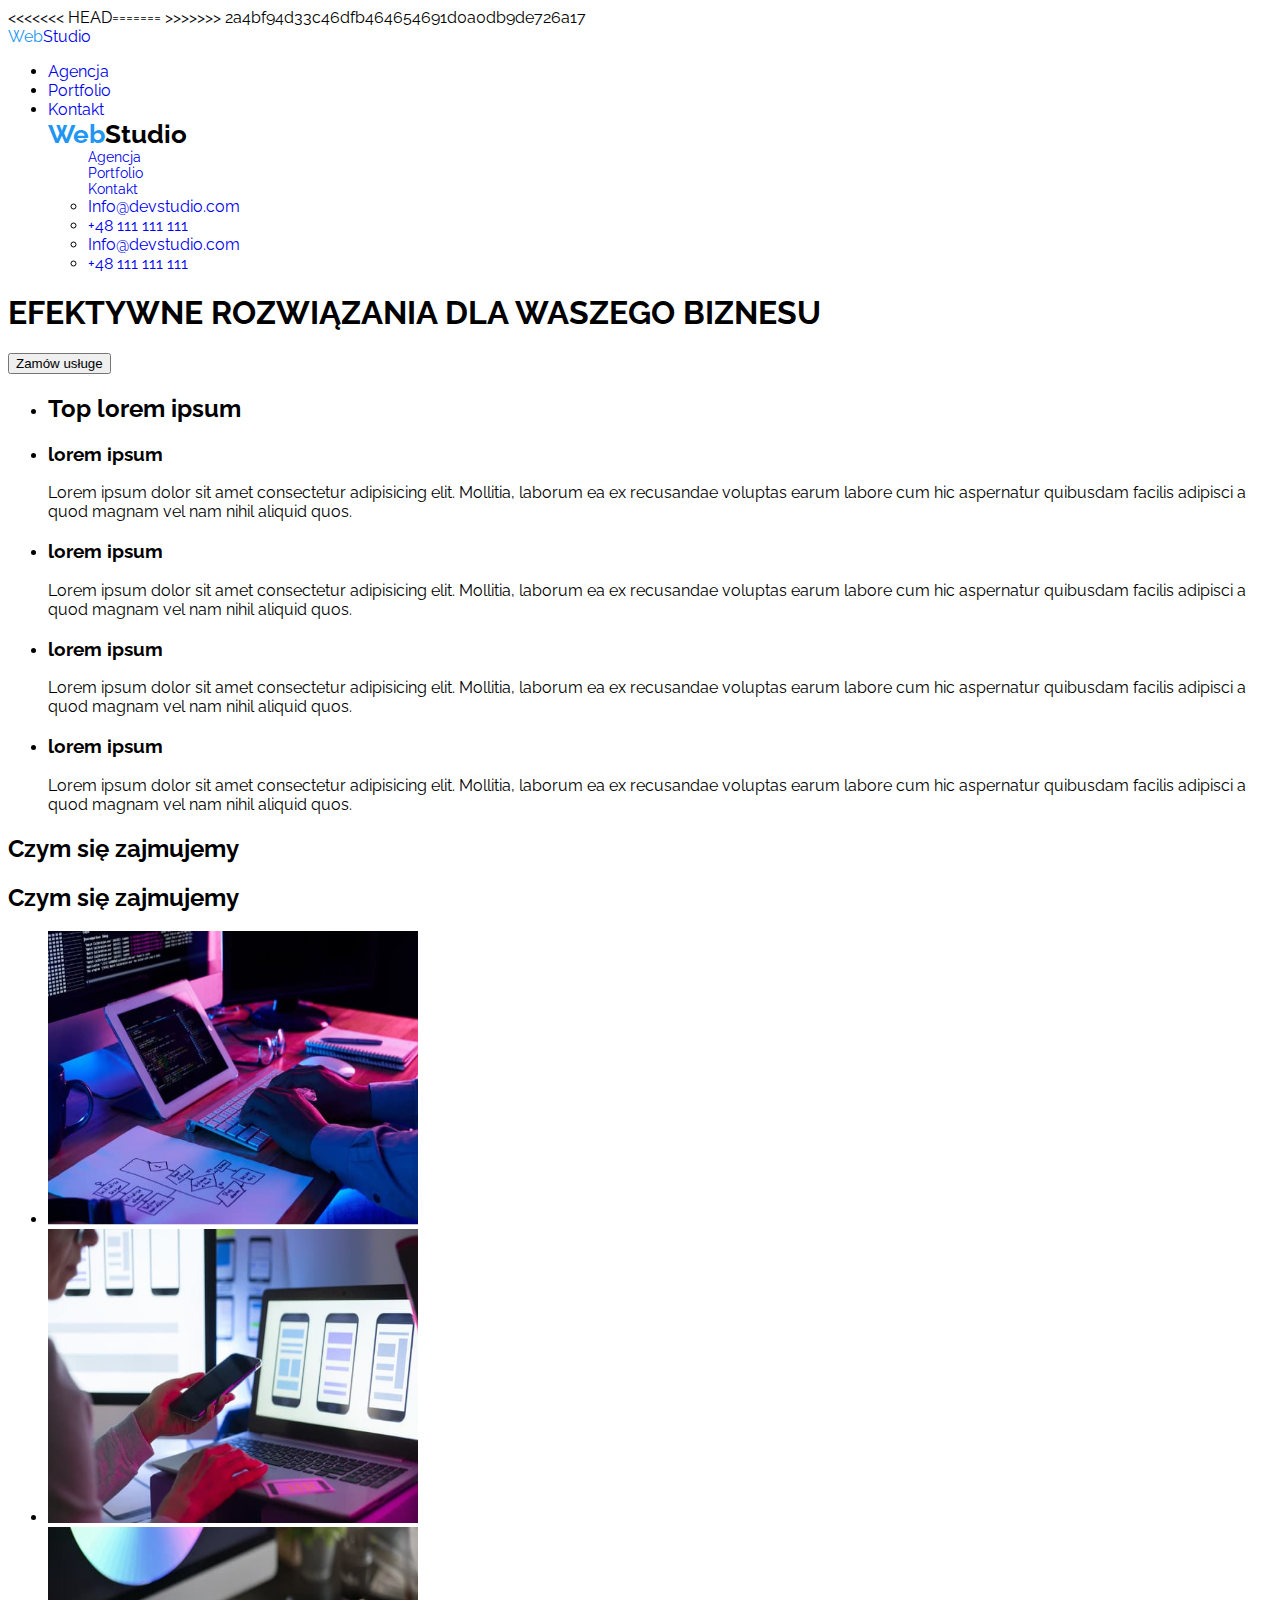
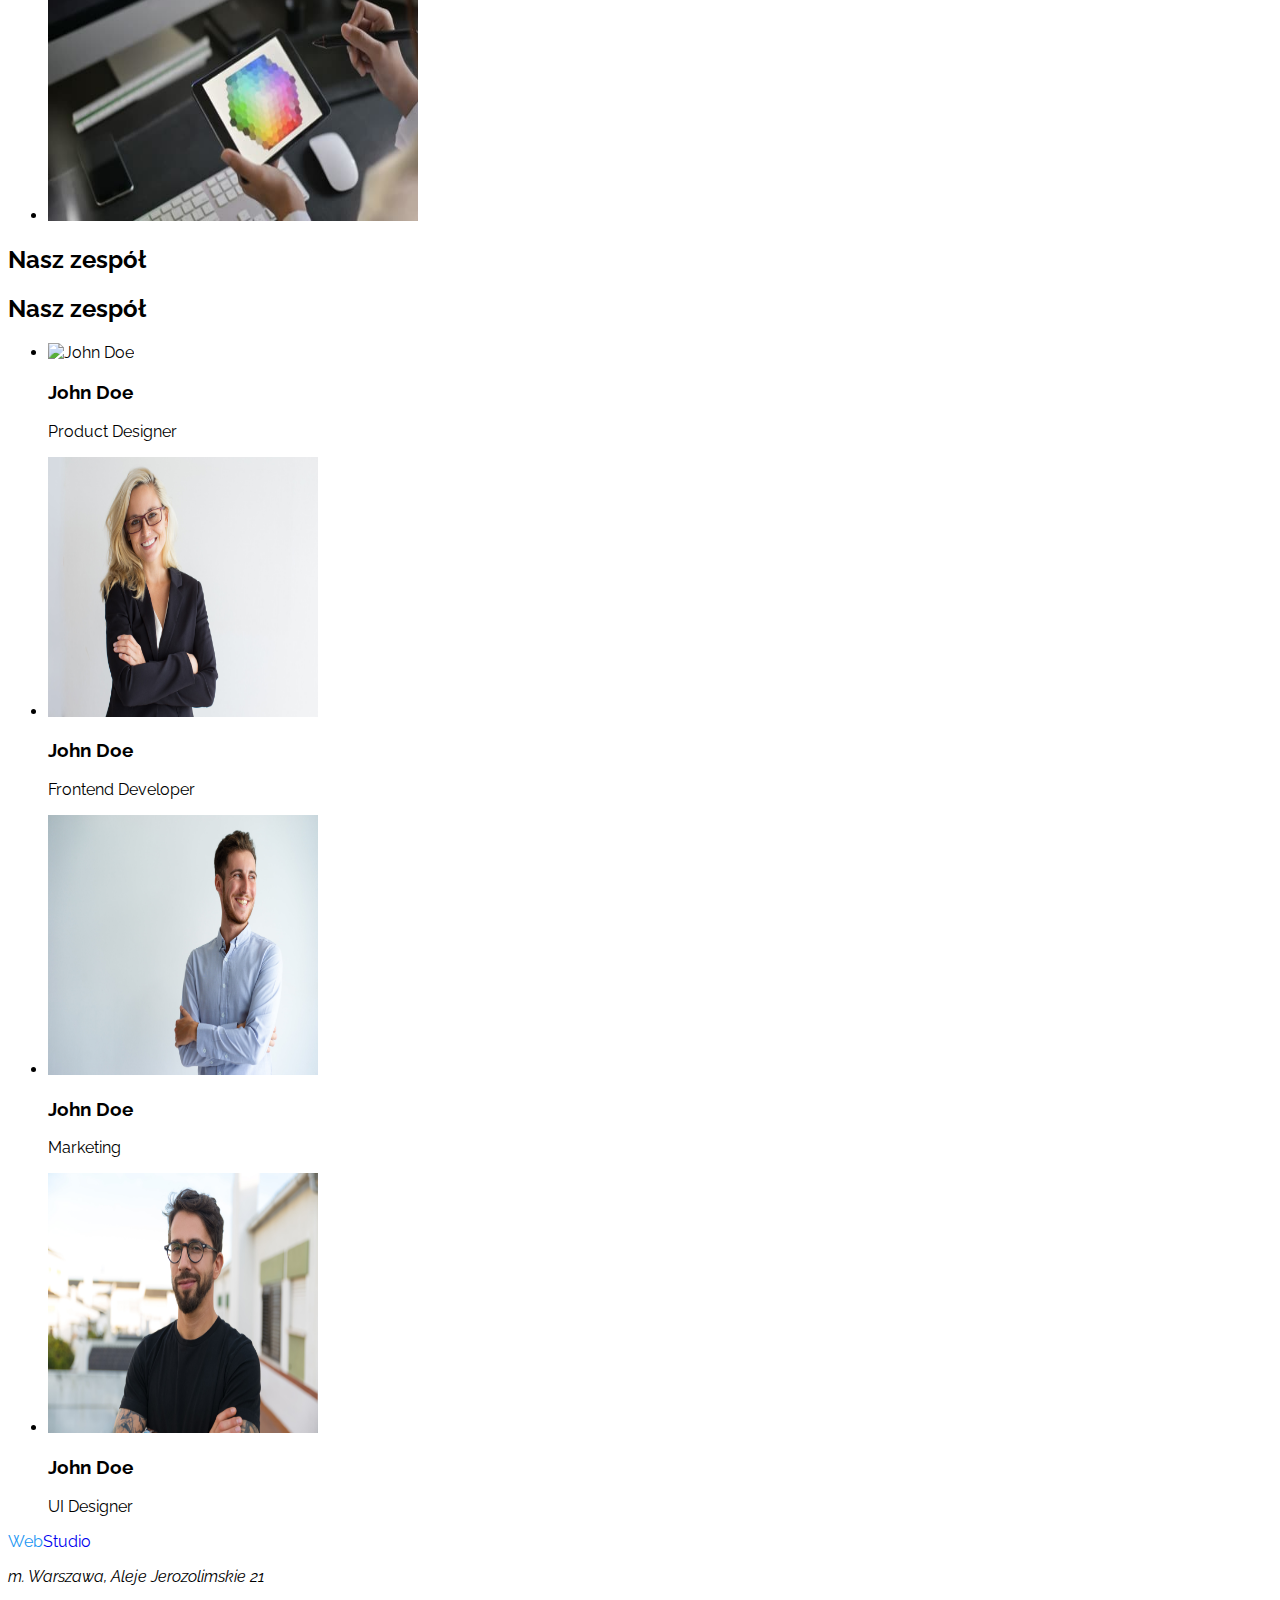
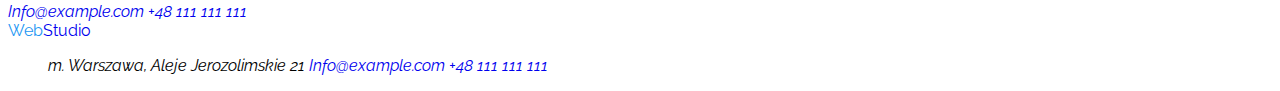
==== index.html @ b2f49565 "Merge branch 'main' of https://github.com/Lukasz996/goit-markup-hw-01" ====
<!DOCTYPE html>
<html lang="pl">

<head>
    <meta charset="UTF-8">
    <meta http-equiv="X-UA-Compatible" content="IE=edge">
    <meta name="viewport" content="width=device-width, initial-scale=1.0">
    <title>Studio</title>
    <<<<<<< HEAD=======<link rel="preconnect" href="https://fonts.googleapis.com">
        <link rel="preconnect" href="https://fonts.gstatic.com" crossorigin>
        <link href="https://fonts.googleapis.com/css2?family=Raleway:wght@300;500;700&display=swap" rel="stylesheet">
        >>>>>>> 2a4bf94d33c46dfb464654691d0a0db9de726a17
        <link rel="stylesheet" href="./css/style.css">
</head>

<body>
    <header>
        <a href="#"><span class="color-logo">Web</span>Studio</a>
        <nav>
            <ul>
                <li><a href="Agencja">Agencja</a></li>
                <li><a href="Portfolio">Portfolio</a></li>
                <li><a href="Contacts">Kontakt</a></li>

                <a href="#" class="logo-nav"><span class="color-logo">Web</span>Studio</a>
                <nav>
                    <ul class="menu-nav">
                        <li><a href="#">Agencja</a></li>
                        <li><a href="#">Portfolio</a></li>
                        <li><a href="#">Kontakt</a></li>

                    </ul>
                </nav>

                <ul>

                    <li><a href="mailto:info@devstudio.com">Info@devstudio.com</a></li>
                    <li><a href="tel:+48 111 111 111">+48 111 111 111</a></li>

                    <li class="e-mail"><a href="mailto:info@devstudio.com">Info@devstudio.com</a></li>
                    <li class="phone"><a href="tel:+48 111 111 111">+48 111 111 111</a></li>
                </ul>


    </header>





    <main>
        <section>

            <h1>efektywne rozwiązania dla waszego biznesu</h1>
            <button type="button">Zamów usługe</button>

        </section>

        <section>
            <ul>
                <li>

                    <h2>Top lorem ipsum</h2>
                </li>
                <li>
                    <div>
                        <h3>lorem ipsum</h3>

                        <div>


                            <p>Lorem ipsum dolor sit amet consectetur adipisicing elit. Mollitia, laborum ea ex
                                recusandae
                                voluptas earum labore cum hic aspernatur quibusdam facilis adipisci a quod magnam vel
                                nam
                                nihil aliquid quos.</p>
                        </div>
                </li>
                <li>
                    <div>

                        <h3>lorem ipsum</h3>



                        <p>Lorem ipsum dolor sit amet consectetur adipisicing elit. Mollitia, laborum ea ex recusandae
                            voluptas earum labore cum hic aspernatur quibusdam facilis adipisci a quod magnam vel nam
                            nihil aliquid quos.</p>
                    </div>
                </li>
                <li>
                    <div>

                        <h3>lorem ipsum</h3>



                        <p>Lorem ipsum dolor sit amet consectetur adipisicing elit. Mollitia, laborum ea ex recusandae
                            voluptas earum labore cum hic aspernatur quibusdam facilis adipisci a quod magnam vel nam
                            nihil aliquid quos.</p>
                    </div>
                </li>
                <li>
                    <div>

                        <h3>lorem ipsum</h3>


                        <p>Lorem ipsum dolor sit amet consectetur adipisicing elit. Mollitia, laborum ea ex recusandae
                            voluptas earum labore cum hic aspernatur quibusdam facilis adipisci a quod magnam vel nam
                            nihil aliquid quos.</p>
                    </div>
                </li>
            </ul>
        </section>

        <section>


            <h2>Czym się zajmujemy</h2>


            <h2 id="to-do">Czym się zajmujemy</h2>

            <ul>
                <li><img src="./images/csz1.jpg" alt="Programowanie na desktopie" width="370" height="294"></li>
                <li><img src="./images/csz2.jpg" alt="Tworzenie aplikacji mobilnych" width="370" height="294"></li>
                <li><img src="./images/csz3.jpg" alt="Dobieranie stylów do rozwiązań" width="370" height="294"></li>
            </ul>


        </section>

        <section>

            <h2>Nasz zespół</h2>


        </section>

        <section>
            <h2 id="team">Nasz zespół</h2>

            <section>
                <ul>
                    <li>
                        <div class="card mx-4">
                            <img src="./images/zespol1.jpg" alt="John Doe" width="270" height="260">
                            <div class="card-body">
                                <h3> John Doe</h3>
                                <p> Product Designer</p>
                            </div>

                        </div>
                    </li>
                    <li>
                        <div class="card mx-4">
                            <img src="./images/zespol2.jpg" alt="John Doe" width="270" height="260">
                            <div class="card-body">
                                <h3> John Doe</h3>
                                <p> Frontend Developer</p>
                            </div>

                        </div>
                    </li>
                    <li>
                        <div class="card mx-4">
                            <img src="./images/zespol3.jpg" alt="John Doe" width="270" height="260">
                            <div class="card-body">
                                <h3> John Doe</h3>
                                <p> Marketing</p>
                            </div>

                        </div>
                    </li>
                    <li>
                        <div class="card mx-4">
                            <img src="./images/zespol4.jpg" alt="John Doe" width="270" height="260">
                            <div class="card-body">
                                <h3> John Doe</h3>

                                <p>UI Designer</p>

                            </div>
                        </div>
                    </li>
                </ul>
            </section>


    </main>


    <footer>


        <a href="#"><span class="color-logo">Web</span>Studio</a>

        <address>
            <p>m. Warszawa, Aleje Jerozolimskie 21</p>

            <a href="mailto:info@example.com">Info@example.com</a>
            <a href="tel:+48 111 111 111">+48 111 111 111</a>
        </address>


        <a href="#" class="logo-footer"><span class="color-logo">Web</span>Studio</a>

        <ul class="nav-footer">

            <address>m. Warszawa, Aleje Jerozolimskie 21
                <a href="mailto:info@example.com">Info@example.com</a>
                <a href="tel:+48 111 111 111">+48 111 111 111</a>
            </address>

        </ul>

    </footer>

</body>

</html>

<!-- <div class="card mx-4">
    <img src="./images/Zespol1.jpg"  alt="John Doe" width="270" height="260">
    <div class="card-body">
        <h3 John Doe</h3>
        <p Product Designer</p>
    </div>
    
</div> -->
---- css/style.css ----
body {
	font-family: 'Raleway', sans-serif;
}

/* header */

a{
	text-decoration: none;
}

.color-logo {
	color: #2196f3;
}

.logo-nav {
	width: 145px;
	height: 31px;
	top: 24px;
	left: 215px;
	font-weight: 700;
	font-size: 26px;
	color: black;
}

.menu-nav {
	font-size: 14px;
	list-style-type: none;
	
}


/* main */

h1 {
	text-transform: uppercase;
}

/* footer */
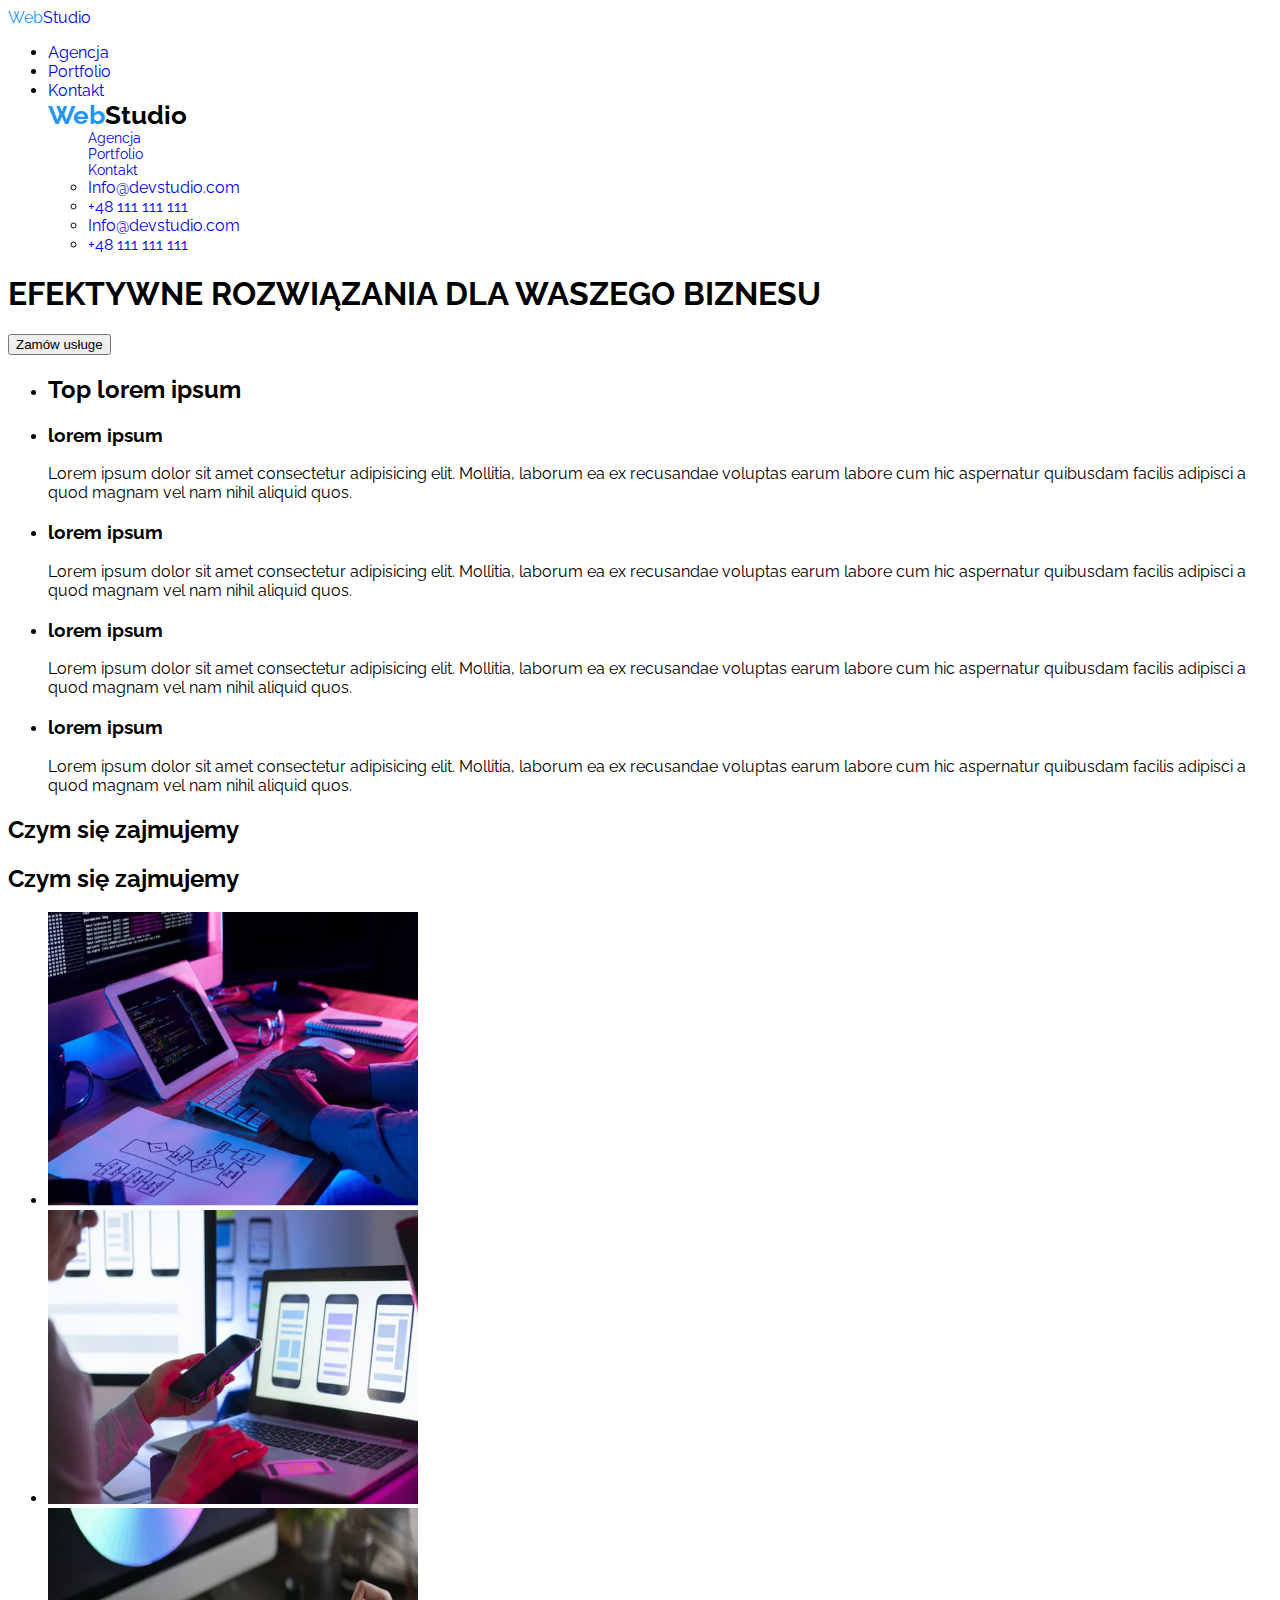
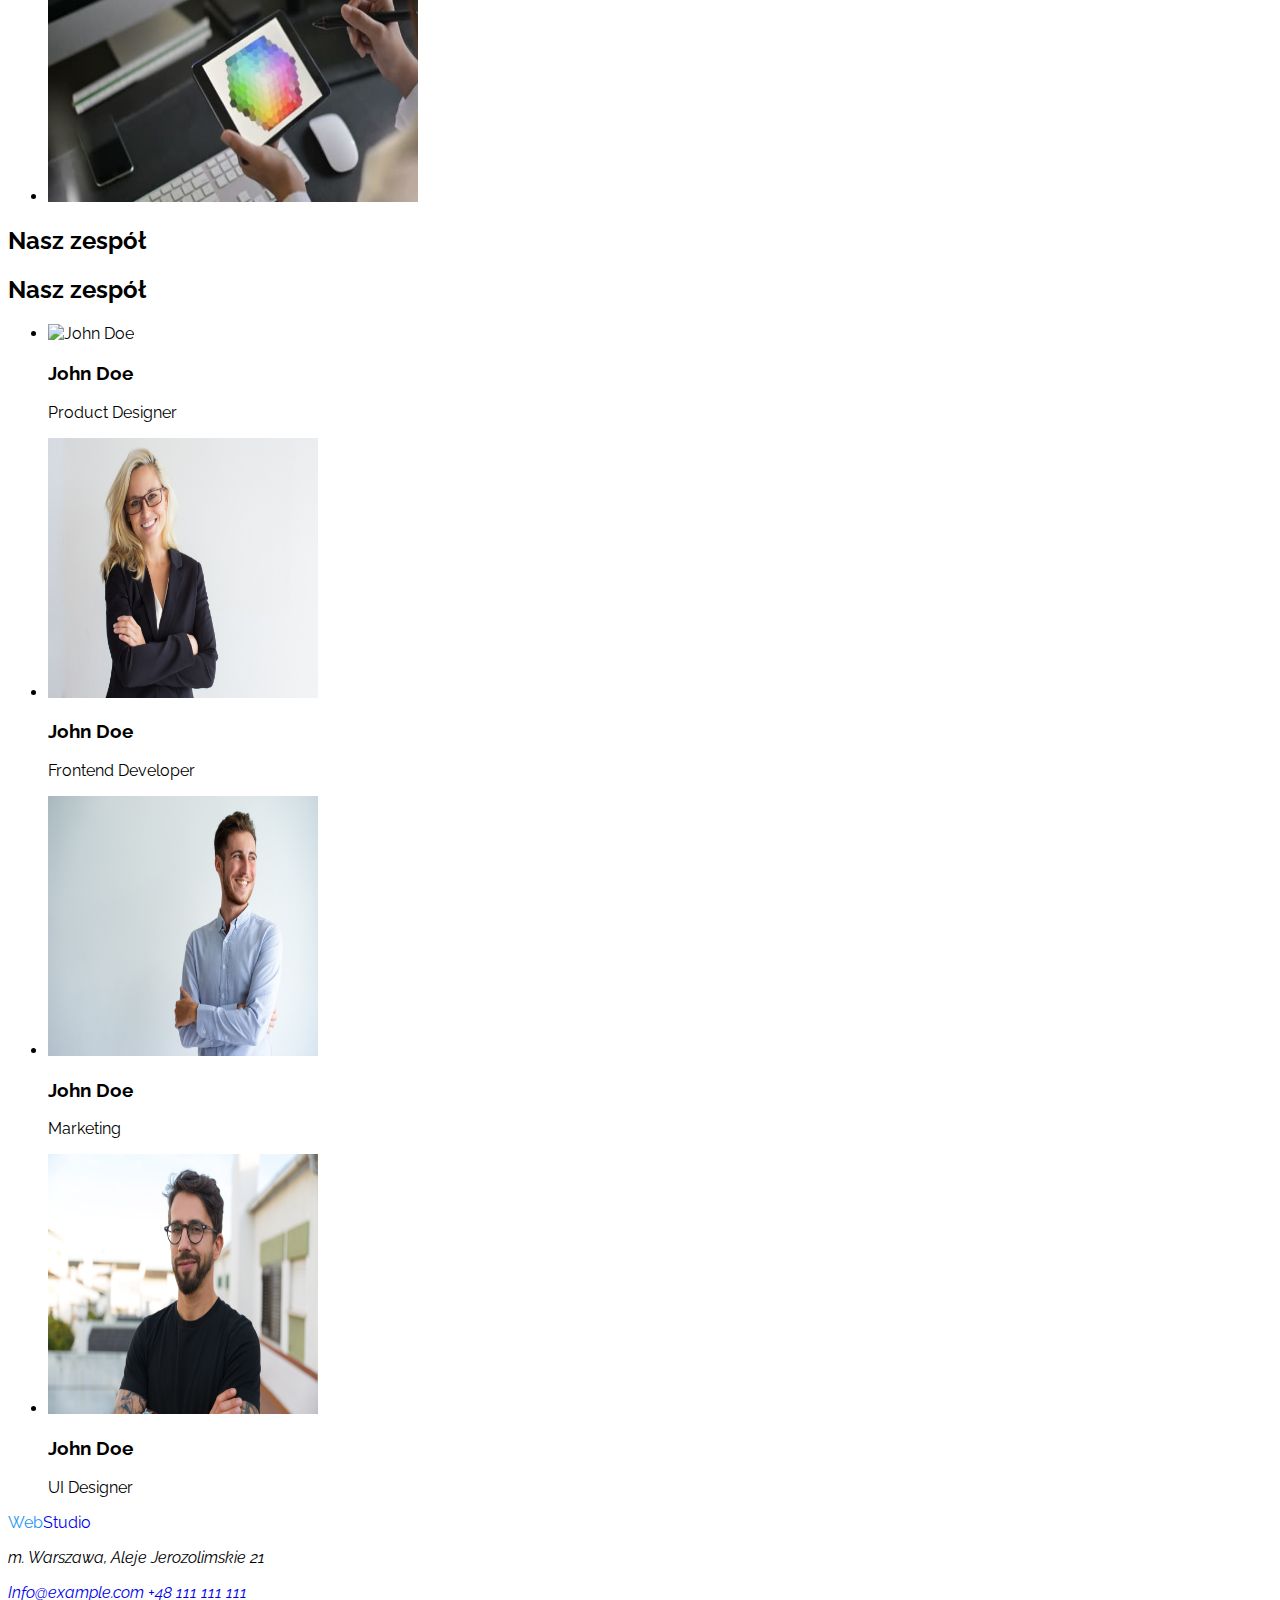
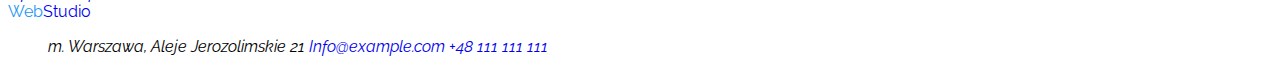
==== commit f2b0430b: "poprawy" ====
--- a/index.html
+++ b/index.html
@@ -6,11 +6,11 @@
     <meta http-equiv="X-UA-Compatible" content="IE=edge">
     <meta name="viewport" content="width=device-width, initial-scale=1.0">
     <title>Studio</title>
-    <<<<<<< HEAD=======<link rel="preconnect" href="https://fonts.googleapis.com">
-        <link rel="preconnect" href="https://fonts.gstatic.com" crossorigin>
-        <link href="https://fonts.googleapis.com/css2?family=Raleway:wght@300;500;700&display=swap" rel="stylesheet">
-        >>>>>>> 2a4bf94d33c46dfb464654691d0a0db9de726a17
-        <link rel="stylesheet" href="./css/style.css">
+    <link rel="preconnect" href="https://fonts.googleapis.com">
+    <link rel="preconnect" href="https://fonts.gstatic.com" crossorigin>
+    <link href="https://fonts.googleapis.com/css2?family=Raleway:wght@300;500;700&display=swap" rel="stylesheet">
+
+    <link rel="stylesheet" href="./css/style.css">
 </head>
 
 <body>
@@ -81,8 +81,6 @@
 
                         <h3>lorem ipsum</h3>
 
-
-
                         <p>Lorem ipsum dolor sit amet consectetur adipisicing elit. Mollitia, laborum ea ex recusandae
                             voluptas earum labore cum hic aspernatur quibusdam facilis adipisci a quod magnam vel nam
                             nihil aliquid quos.</p>
@@ -93,8 +91,6 @@
 
                         <h3>lorem ipsum</h3>
 
-
-
                         <p>Lorem ipsum dolor sit amet consectetur adipisicing elit. Mollitia, laborum ea ex recusandae
                             voluptas earum labore cum hic aspernatur quibusdam facilis adipisci a quod magnam vel nam
                             nihil aliquid quos.</p>
@@ -104,7 +100,6 @@
                     <div>
 
                         <h3>lorem ipsum</h3>
-
 
                         <p>Lorem ipsum dolor sit amet consectetur adipisicing elit. Mollitia, laborum ea ex recusandae
                             voluptas earum labore cum hic aspernatur quibusdam facilis adipisci a quod magnam vel nam
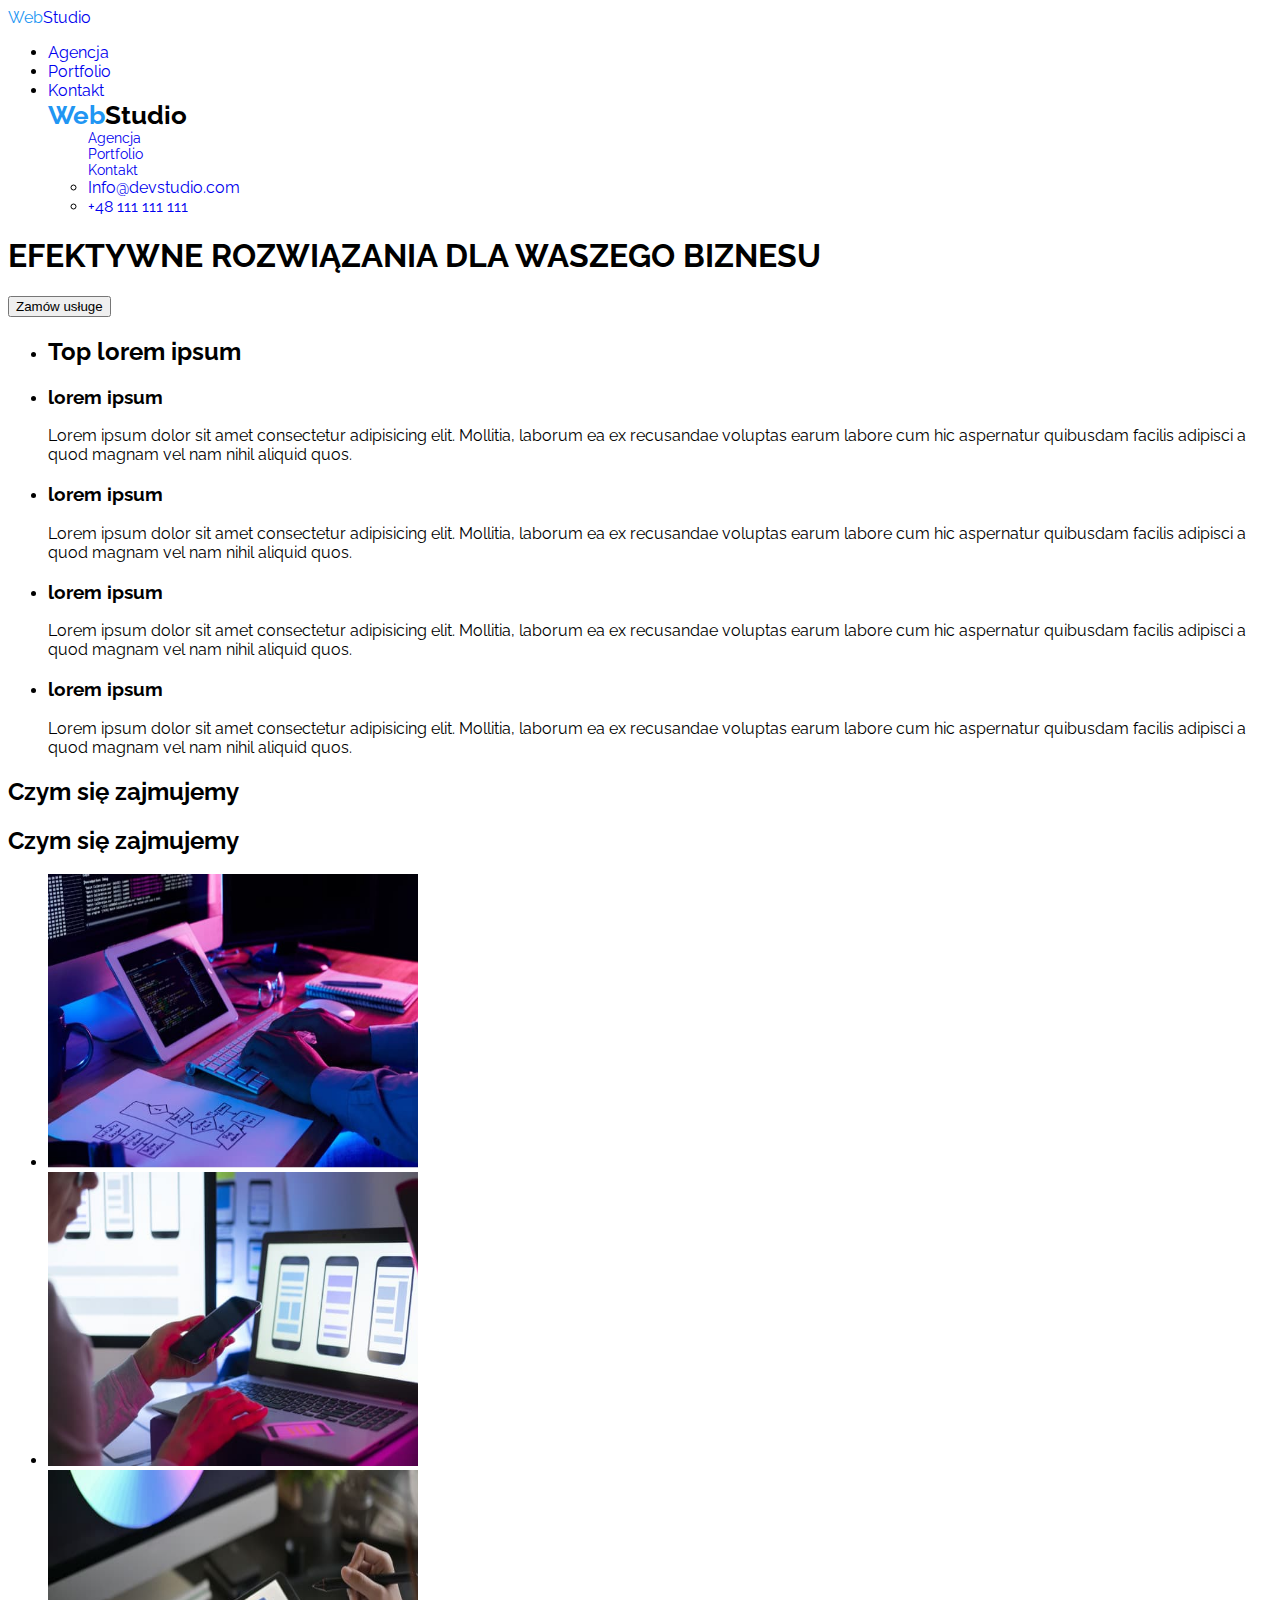
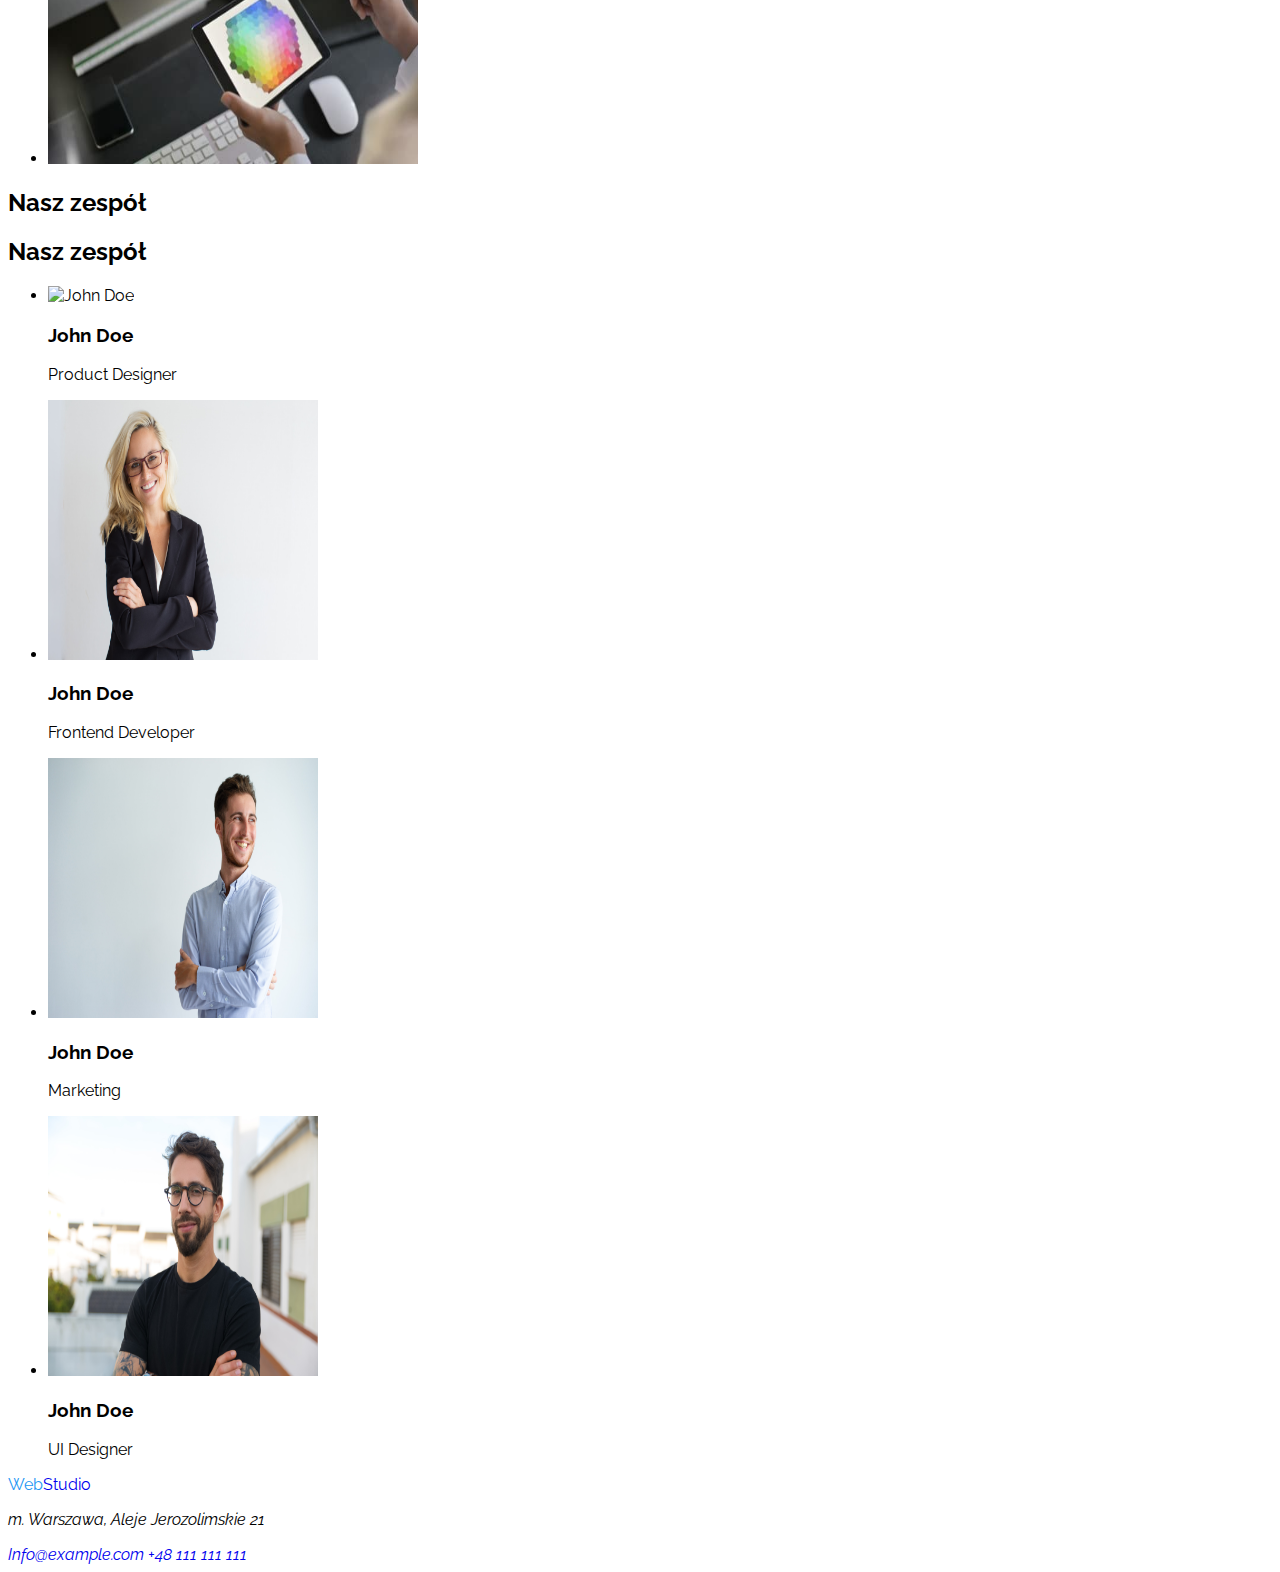
==== commit 07be8ce4: "próba" ====
--- a/index.html
+++ b/index.html
@@ -37,8 +37,6 @@
                     <li><a href="mailto:info@devstudio.com">Info@devstudio.com</a></li>
                     <li><a href="tel:+48 111 111 111">+48 111 111 111</a></li>
 
-                    <li class="e-mail"><a href="mailto:info@devstudio.com">Info@devstudio.com</a></li>
-                    <li class="phone"><a href="tel:+48 111 111 111">+48 111 111 111</a></li>
                 </ul>
 
 
@@ -64,10 +62,10 @@
                 </li>
                 <li>
                     <div>
+
                         <h3>lorem ipsum</h3>
 
                         <div>
-
 
                             <p>Lorem ipsum dolor sit amet consectetur adipisicing elit. Mollitia, laborum ea ex
                                 recusandae
@@ -115,7 +113,7 @@
             <h2>Czym się zajmujemy</h2>
 
 
-            <h2 id="to-do">Czym się zajmujemy</h2>
+            <h2>Czym się zajmujemy</h2>
 
             <ul>
                 <li><img src="./images/csz1.jpg" alt="Programowanie na desktopie" width="370" height="294"></li>
@@ -173,7 +171,6 @@
                             <img src="./images/zespol4.jpg" alt="John Doe" width="270" height="260">
                             <div class="card-body">
                                 <h3> John Doe</h3>
-
                                 <p>UI Designer</p>
 
                             </div>
@@ -197,18 +194,6 @@
             <a href="mailto:info@example.com">Info@example.com</a>
             <a href="tel:+48 111 111 111">+48 111 111 111</a>
         </address>
-
-
-        <a href="#" class="logo-footer"><span class="color-logo">Web</span>Studio</a>
-
-        <ul class="nav-footer">
-
-            <address>m. Warszawa, Aleje Jerozolimskie 21
-                <a href="mailto:info@example.com">Info@example.com</a>
-                <a href="tel:+48 111 111 111">+48 111 111 111</a>
-            </address>
-
-        </ul>
 
     </footer>
 
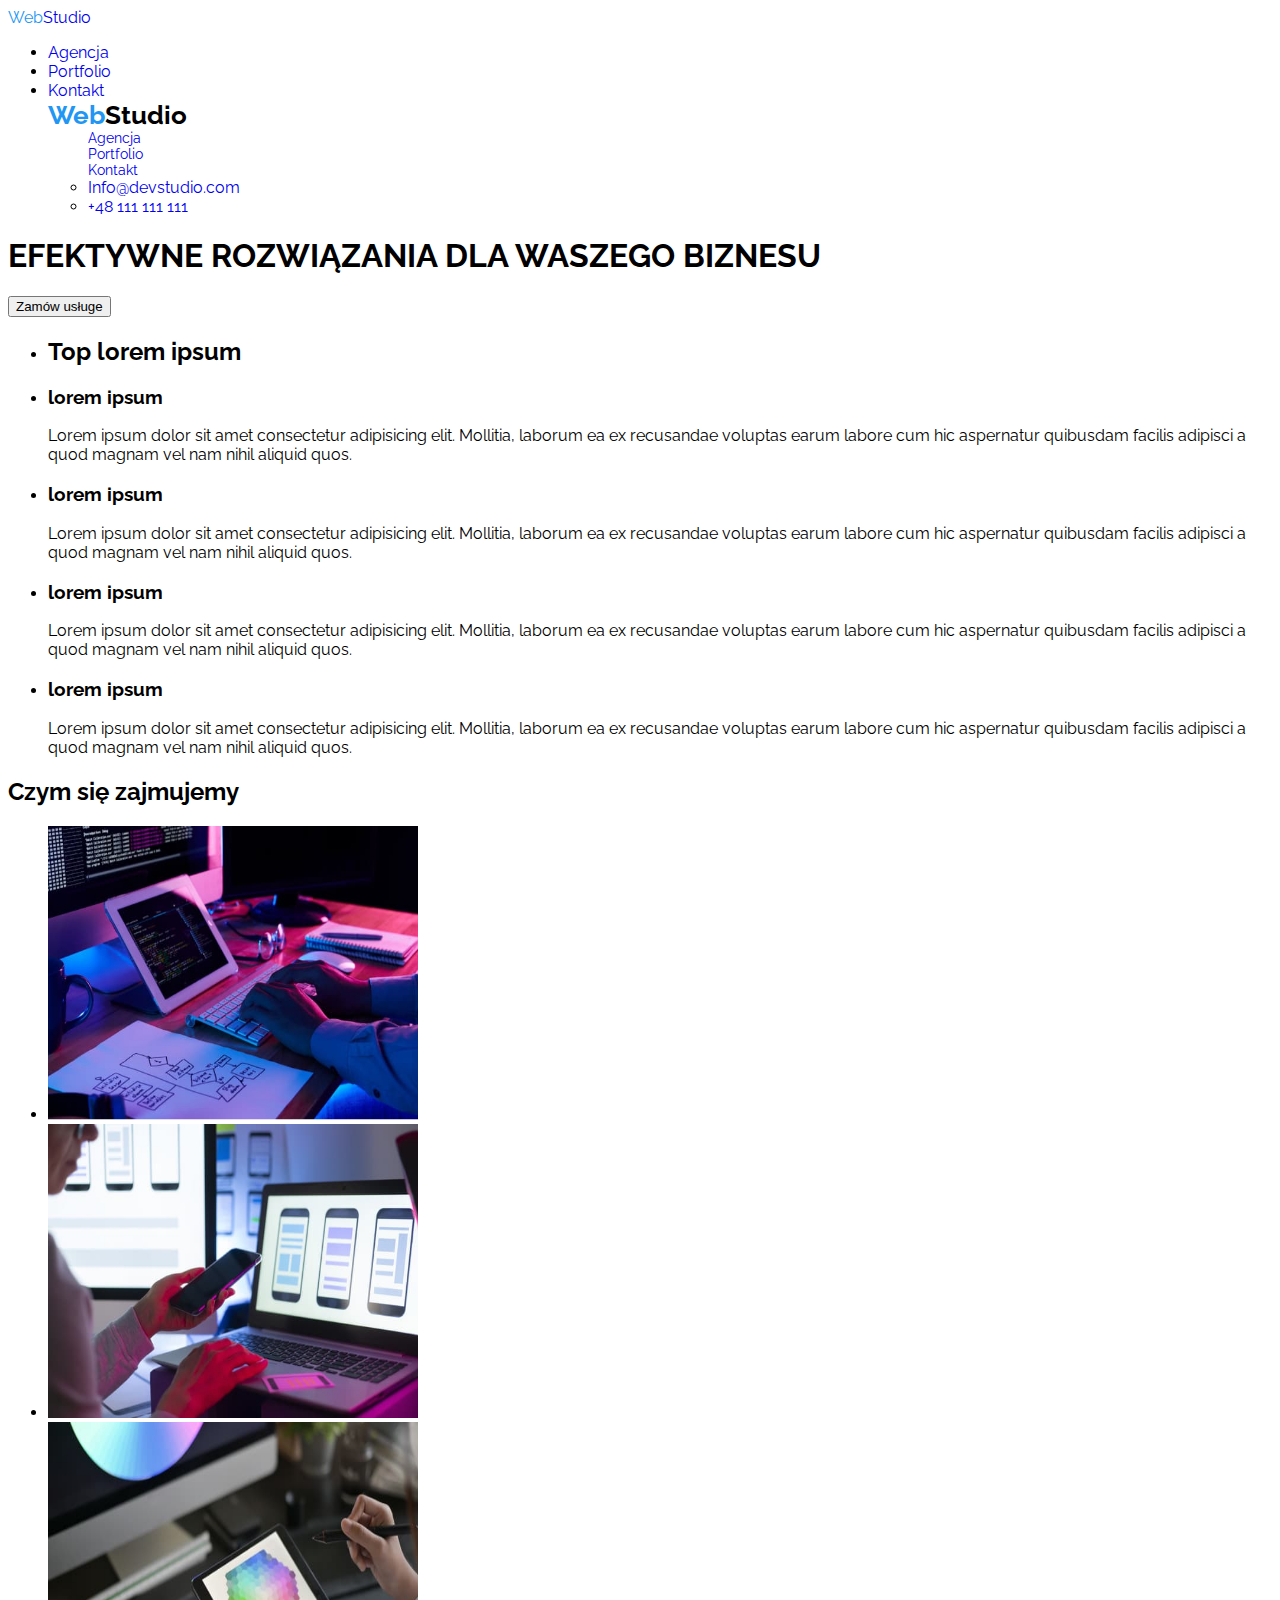
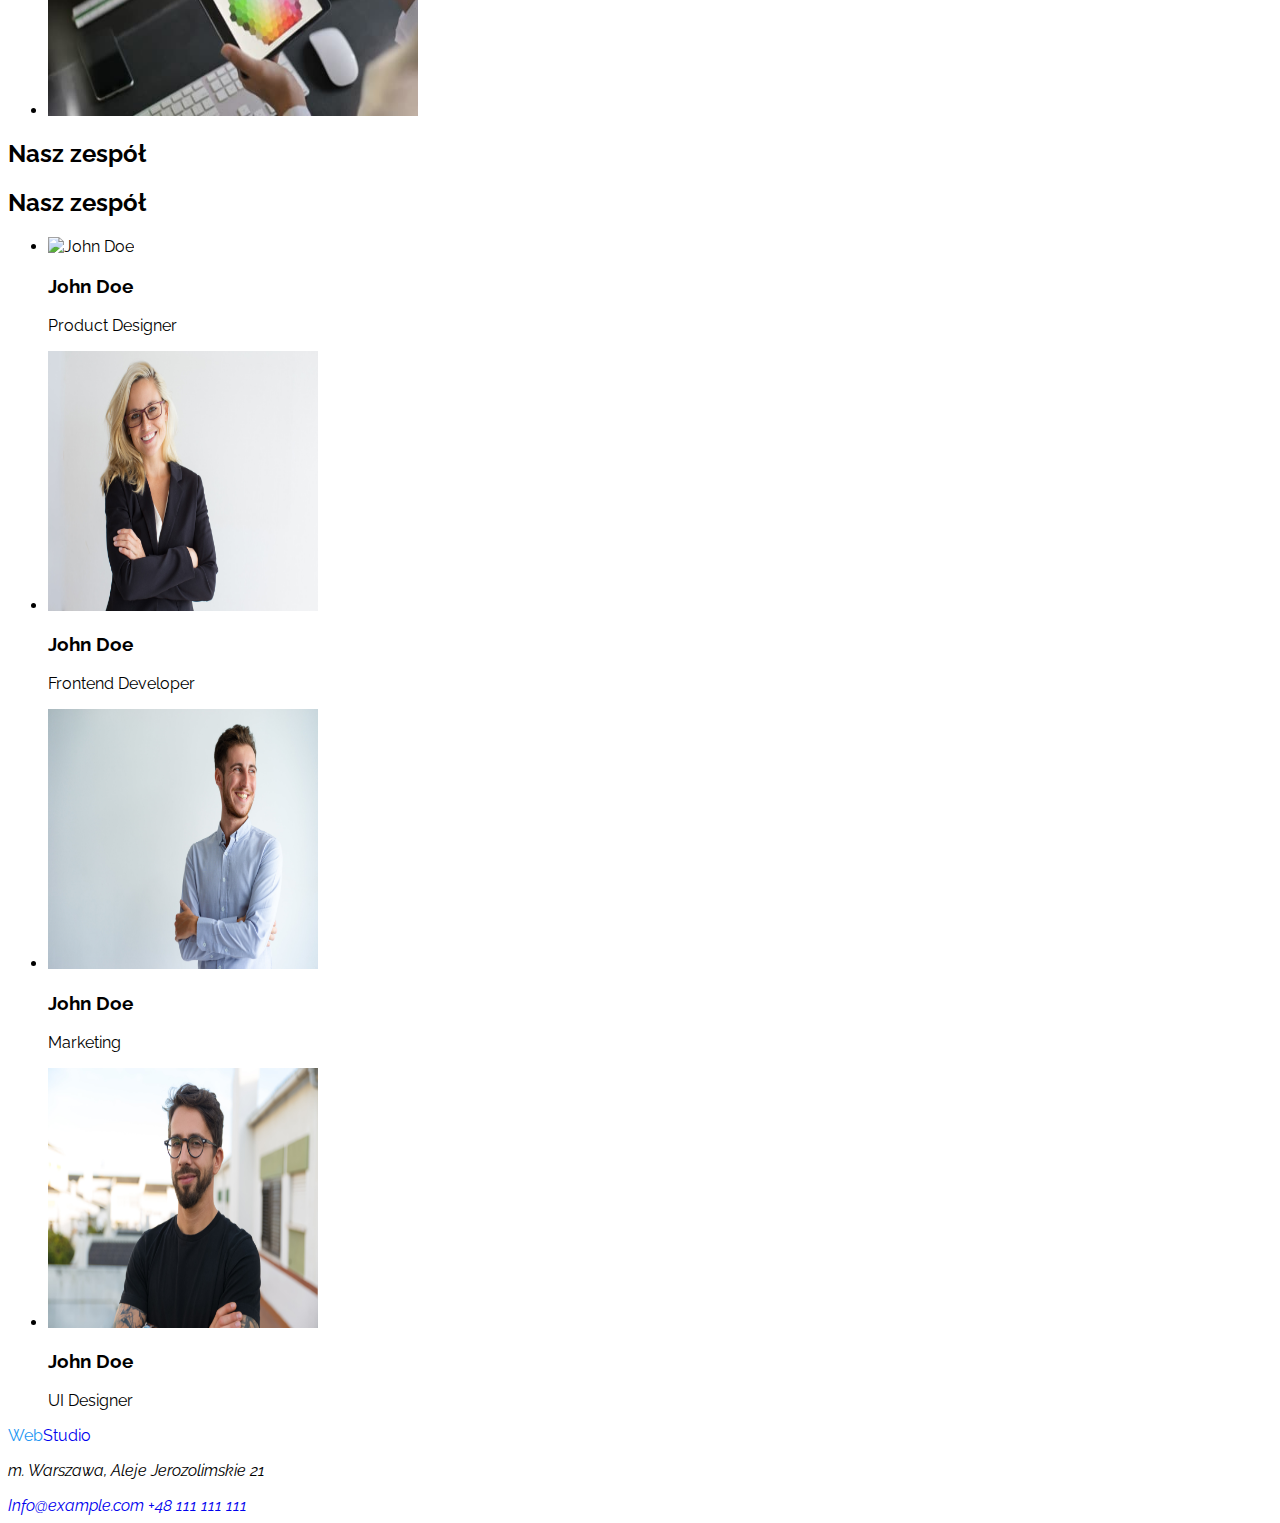
==== commit d1620aa2: "naprawa cz.2" ====
--- a/index.html
+++ b/index.html
@@ -42,10 +42,6 @@
 
     </header>
 
-
-
-
-
     <main>
         <section>
 
@@ -59,10 +55,10 @@
                 <li>
 
                     <h2>Top lorem ipsum</h2>
+
                 </li>
                 <li>
                     <div>
-
                         <h3>lorem ipsum</h3>
 
                         <div>
@@ -76,7 +72,6 @@
                 </li>
                 <li>
                     <div>
-
                         <h3>lorem ipsum</h3>
 
                         <p>Lorem ipsum dolor sit amet consectetur adipisicing elit. Mollitia, laborum ea ex recusandae
@@ -86,7 +81,6 @@
                 </li>
                 <li>
                     <div>
-
                         <h3>lorem ipsum</h3>
 
                         <p>Lorem ipsum dolor sit amet consectetur adipisicing elit. Mollitia, laborum ea ex recusandae
@@ -96,7 +90,6 @@
                 </li>
                 <li>
                     <div>
-
                         <h3>lorem ipsum</h3>
 
                         <p>Lorem ipsum dolor sit amet consectetur adipisicing elit. Mollitia, laborum ea ex recusandae
@@ -108,10 +101,6 @@
         </section>
 
         <section>
-
-
-            <h2>Czym się zajmujemy</h2>
-
 
             <h2>Czym się zajmujemy</h2>
 
@@ -199,13 +188,4 @@
 
 </body>
 
-</html>
-
-<!-- <div class="card mx-4">
-    <img src="./images/Zespol1.jpg"  alt="John Doe" width="270" height="260">
-    <div class="card-body">
-        <h3 John Doe</h3>
-        <p Product Designer</p>
-    </div>
-    
-</div> -->+</html>--- a/css/style.css
+++ b/css/style.css
@@ -37,6 +37,6 @@
 	text-transform: uppercase;
 }
 
-/* footer */
 
 
+
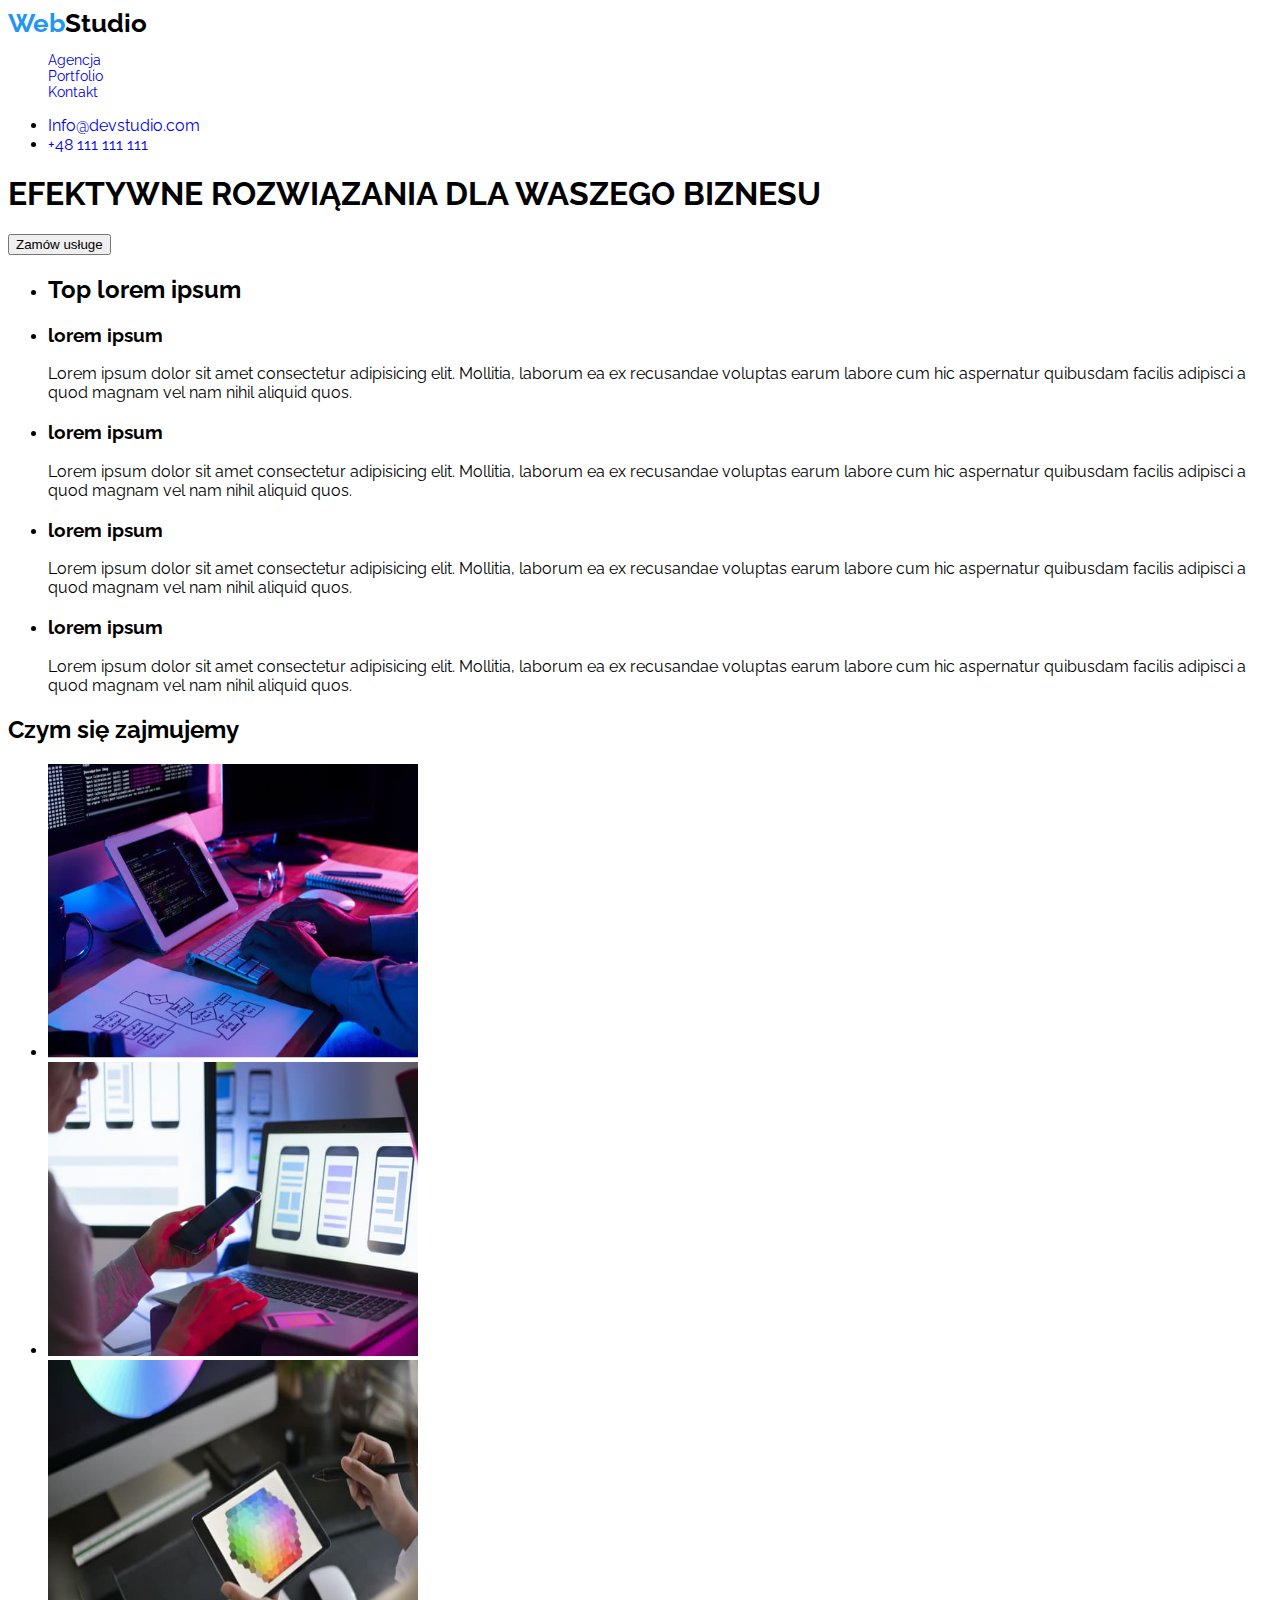
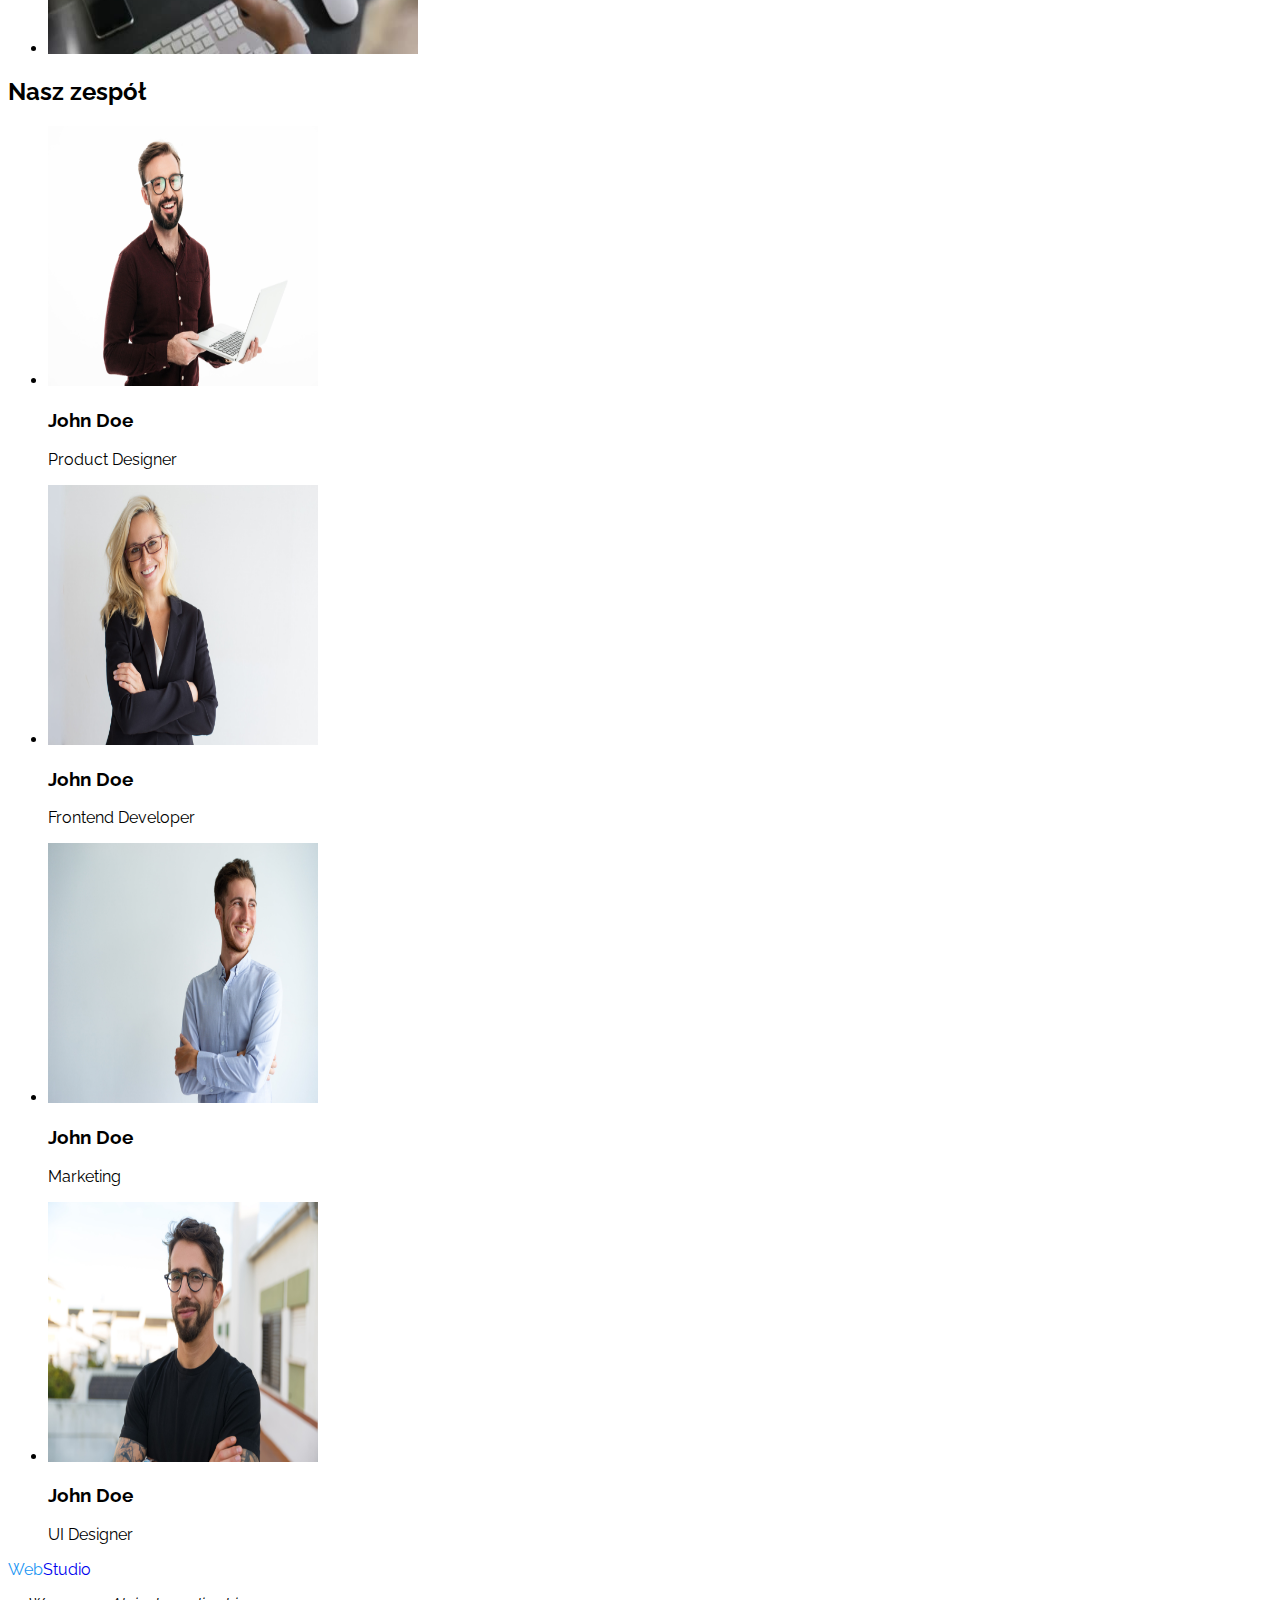
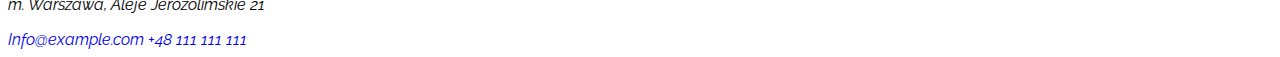
==== commit 28d4e1e8: "zmiany w kodzie + folder images > img" ====
--- a/index.html
+++ b/index.html
@@ -15,34 +15,30 @@
 
 <body>
     <header>
-        <a href="#"><span class="color-logo">Web</span>Studio</a>
+
+        <a href="#" class="logo-nav"><span class="color-logo">Web</span>Studio</a>
+
         <nav>
-            <ul>
-                <li><a href="Agencja">Agencja</a></li>
-                <li><a href="Portfolio">Portfolio</a></li>
-                <li><a href="Contacts">Kontakt</a></li>
+            <ul class="menu-nav">
+                <li><a href="#">Agencja</a></li>
+                <li><a href="#">Portfolio</a></li>
+                <li><a href="#">Kontakt</a></li>
 
-                <a href="#" class="logo-nav"><span class="color-logo">Web</span>Studio</a>
-                <nav>
-                    <ul class="menu-nav">
-                        <li><a href="#">Agencja</a></li>
-                        <li><a href="#">Portfolio</a></li>
-                        <li><a href="#">Kontakt</a></li>
+            </ul>
+        </nav>
 
-                    </ul>
-                </nav>
+        <ul>
 
-                <ul>
+            <li><a href="mailto:info@devstudio.com">Info@devstudio.com</a></li>
+            <li><a href="tel:+48 111 111 111">+48 111 111 111</a></li>
 
-                    <li><a href="mailto:info@devstudio.com">Info@devstudio.com</a></li>
-                    <li><a href="tel:+48 111 111 111">+48 111 111 111</a></li>
-
-                </ul>
+        </ul>
 
 
     </header>
 
     <main>
+
         <section>
 
             <h1>efektywne rozwiązania dla waszego biznesu</h1>
@@ -105,59 +101,53 @@
             <h2>Czym się zajmujemy</h2>
 
             <ul>
-                <li><img src="./images/csz1.jpg" alt="Programowanie na desktopie" width="370" height="294"></li>
-                <li><img src="./images/csz2.jpg" alt="Tworzenie aplikacji mobilnych" width="370" height="294"></li>
-                <li><img src="./images/csz3.jpg" alt="Dobieranie stylów do rozwiązań" width="370" height="294"></li>
+                <li><img src="./img/csz1.jpg" alt="Programowanie na desktopie" width="370" height="294"></li>
+                <li><img src="./img/csz2.jpg" alt="Tworzenie aplikacji mobilnych" width="370" height="294"></li>
+                <li><img src="./img/csz3.jpg" alt="Dobieranie stylów do rozwiązań" width="370" height="294"></li>
             </ul>
 
+        </section>
 
-        </section>
 
         <section>
 
             <h2>Nasz zespół</h2>
 
-
-        </section>
-
-        <section>
-            <h2 id="team">Nasz zespół</h2>
-
             <section>
                 <ul>
                     <li>
                         <div class="card mx-4">
-                            <img src="./images/zespol1.jpg" alt="John Doe" width="270" height="260">
+                            <img src="./img/zespol1.jpg" alt="John Doe" width="270" height="260">
                             <div class="card-body">
                                 <h3> John Doe</h3>
-                                <p> Product Designer</p>
+                                <p>Product Designer</p>
                             </div>
 
                         </div>
                     </li>
                     <li>
                         <div class="card mx-4">
-                            <img src="./images/zespol2.jpg" alt="John Doe" width="270" height="260">
+                            <img src="./img/zespol2.jpg" alt="John Doe" width="270" height="260">
                             <div class="card-body">
                                 <h3> John Doe</h3>
-                                <p> Frontend Developer</p>
+                                <p>Frontend Developer</p>
                             </div>
 
                         </div>
                     </li>
                     <li>
                         <div class="card mx-4">
-                            <img src="./images/zespol3.jpg" alt="John Doe" width="270" height="260">
+                            <img src="./img/zespol3.jpg" alt="John Doe" width="270" height="260">
                             <div class="card-body">
                                 <h3> John Doe</h3>
-                                <p> Marketing</p>
+                                <p>Marketing</p>
                             </div>
 
                         </div>
                     </li>
                     <li>
                         <div class="card mx-4">
-                            <img src="./images/zespol4.jpg" alt="John Doe" width="270" height="260">
+                            <img src="./img/zespol4.jpg" alt="John Doe" width="270" height="260">
                             <div class="card-body">
                                 <h3> John Doe</h3>
                                 <p>UI Designer</p>
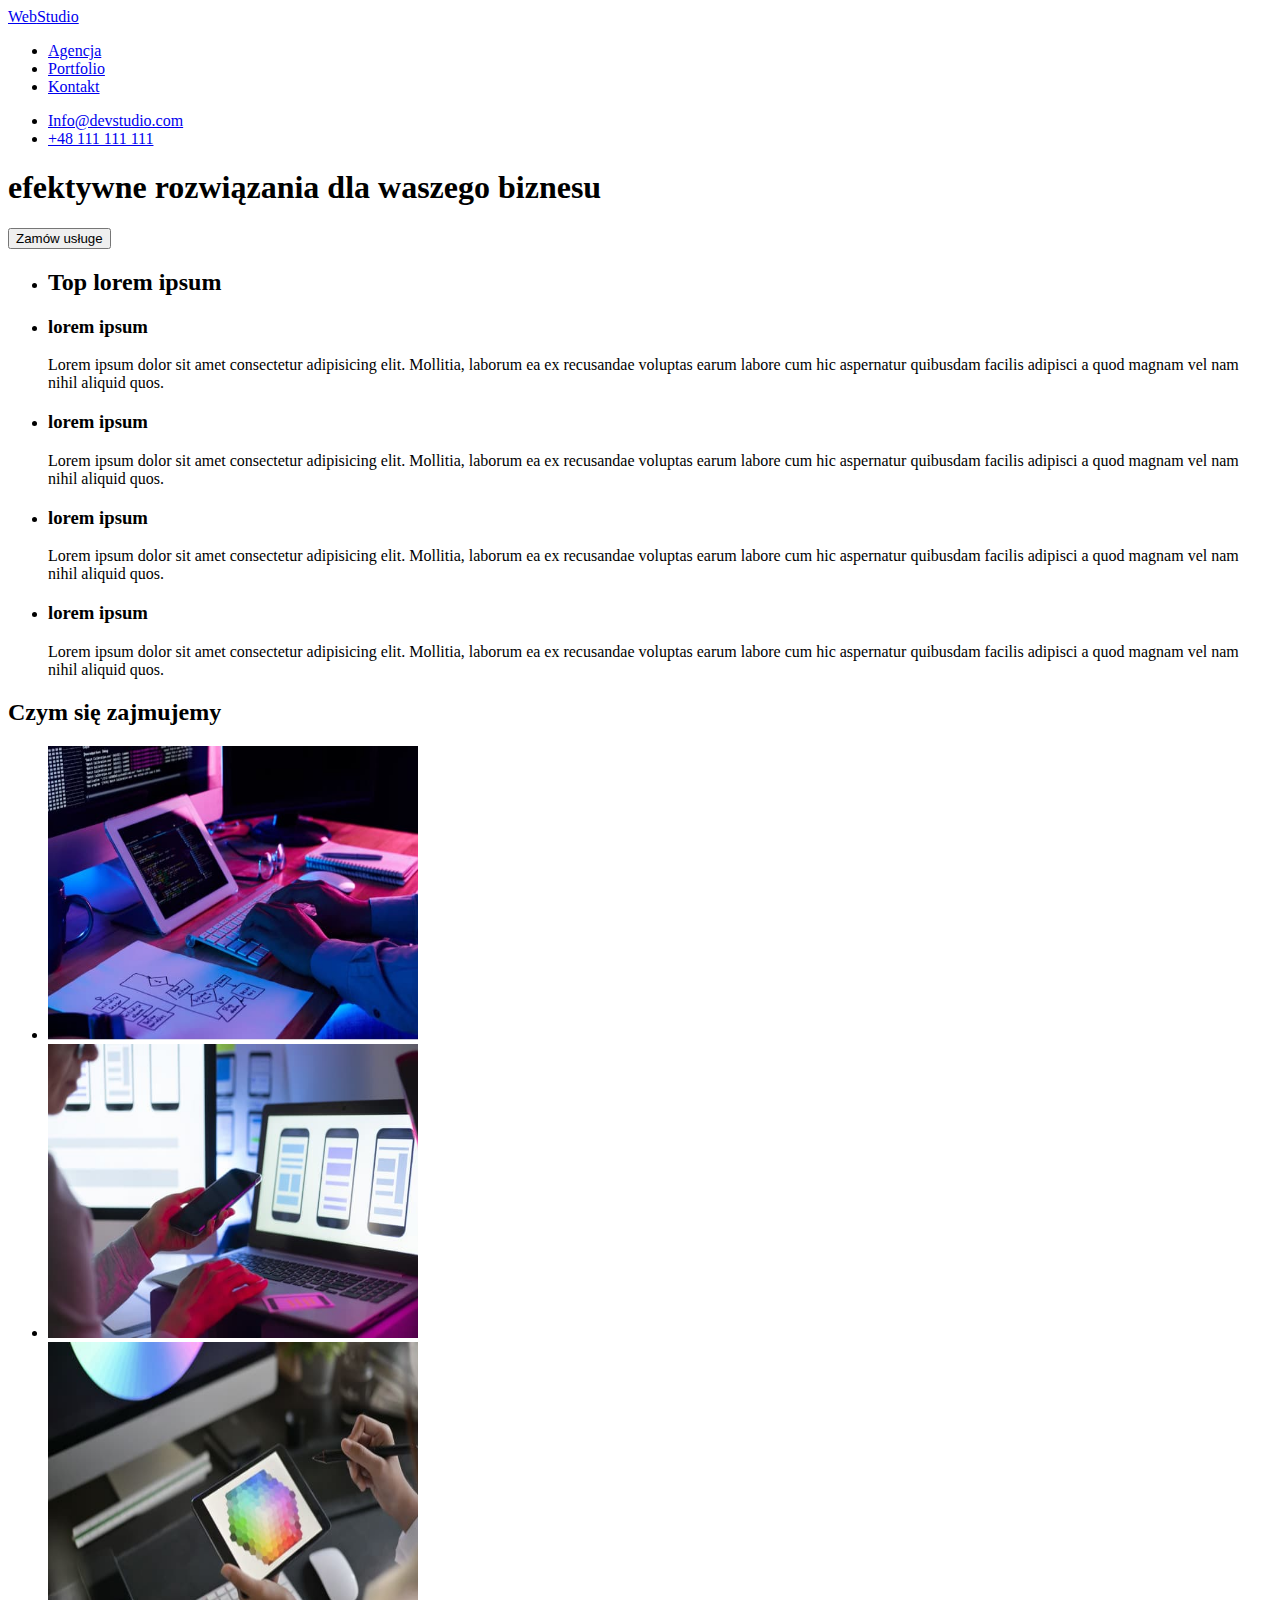
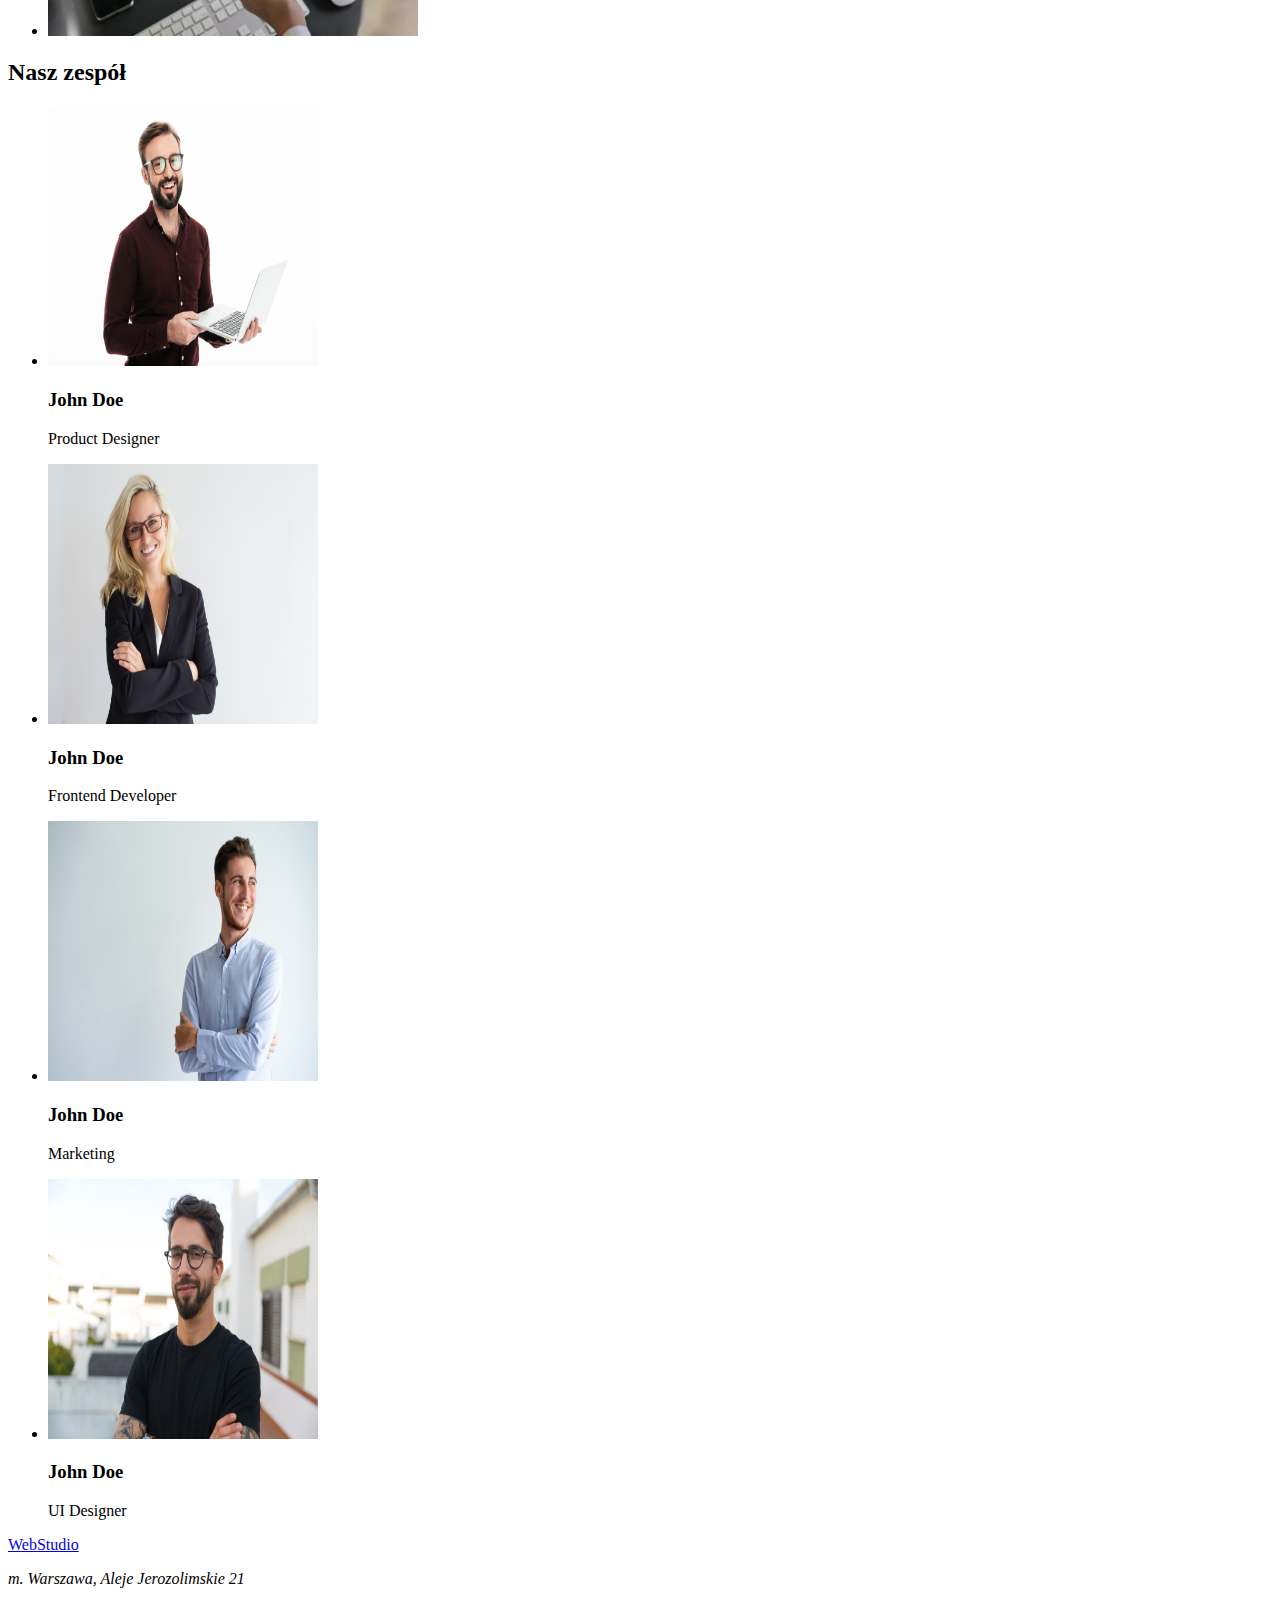
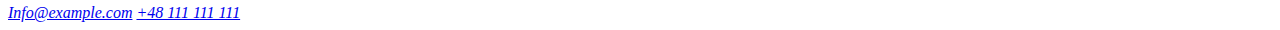
==== commit 0df315e7: "added css and html class" ====
--- a/index.html
+++ b/index.html
@@ -10,7 +10,7 @@
     <link rel="preconnect" href="https://fonts.gstatic.com" crossorigin>
     <link href="https://fonts.googleapis.com/css2?family=Raleway:wght@300;500;700&display=swap" rel="stylesheet">
 
-    <link rel="stylesheet" href="./css/style.css">
+    
 </head>
 
 <body>
@@ -21,13 +21,13 @@
         <nav>
             <ul class="menu-nav">
                 <li><a href="#">Agencja</a></li>
-                <li><a href="#">Portfolio</a></li>
+                <li><a href="portfolio.html">Portfolio</a></li>
                 <li><a href="#">Kontakt</a></li>
 
             </ul>
         </nav>
 
-        <ul>
+        <ul class="nav-contacts">
 
             <li><a href="mailto:info@devstudio.com">Info@devstudio.com</a></li>
             <li><a href="tel:+48 111 111 111">+48 111 111 111</a></li>
@@ -158,12 +158,10 @@
                 </ul>
             </section>
 
-
     </main>
 
 
     <footer>
-
 
         <a href="#"><span class="color-logo">Web</span>Studio</a>
 
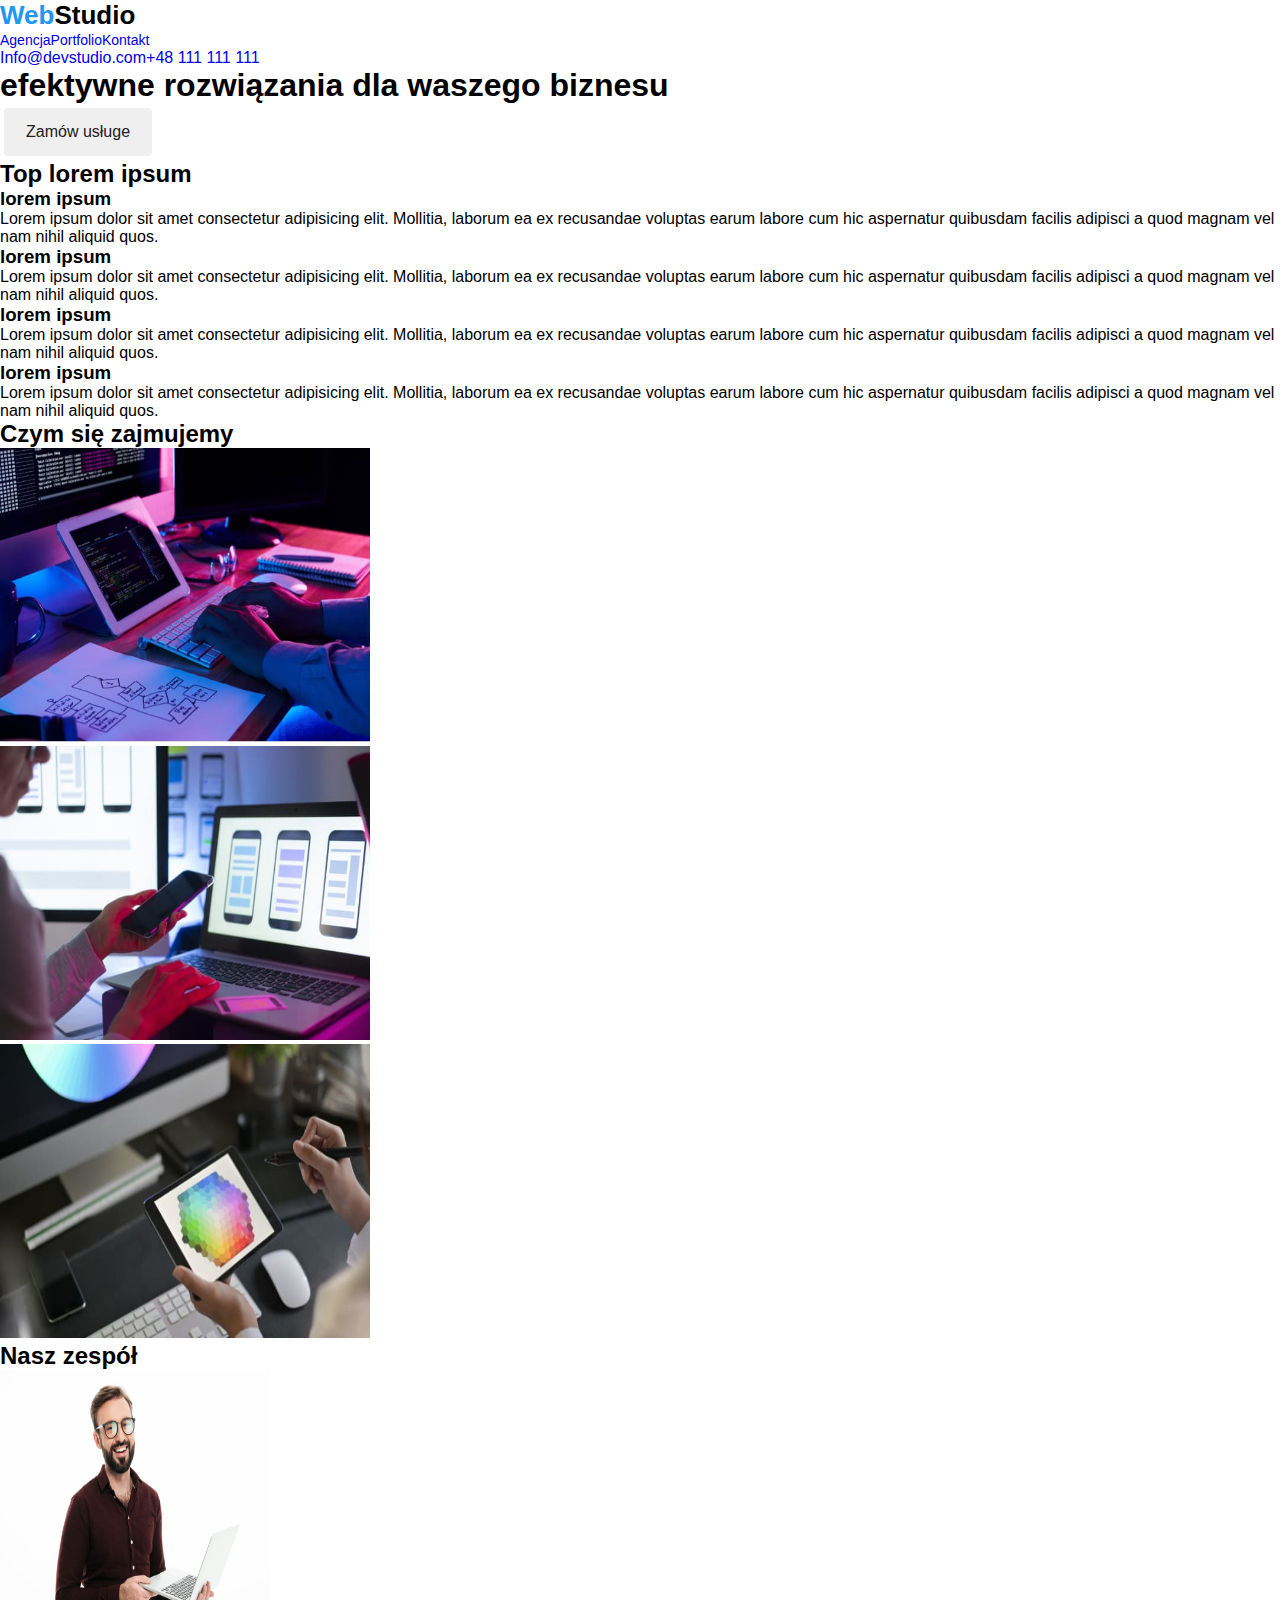
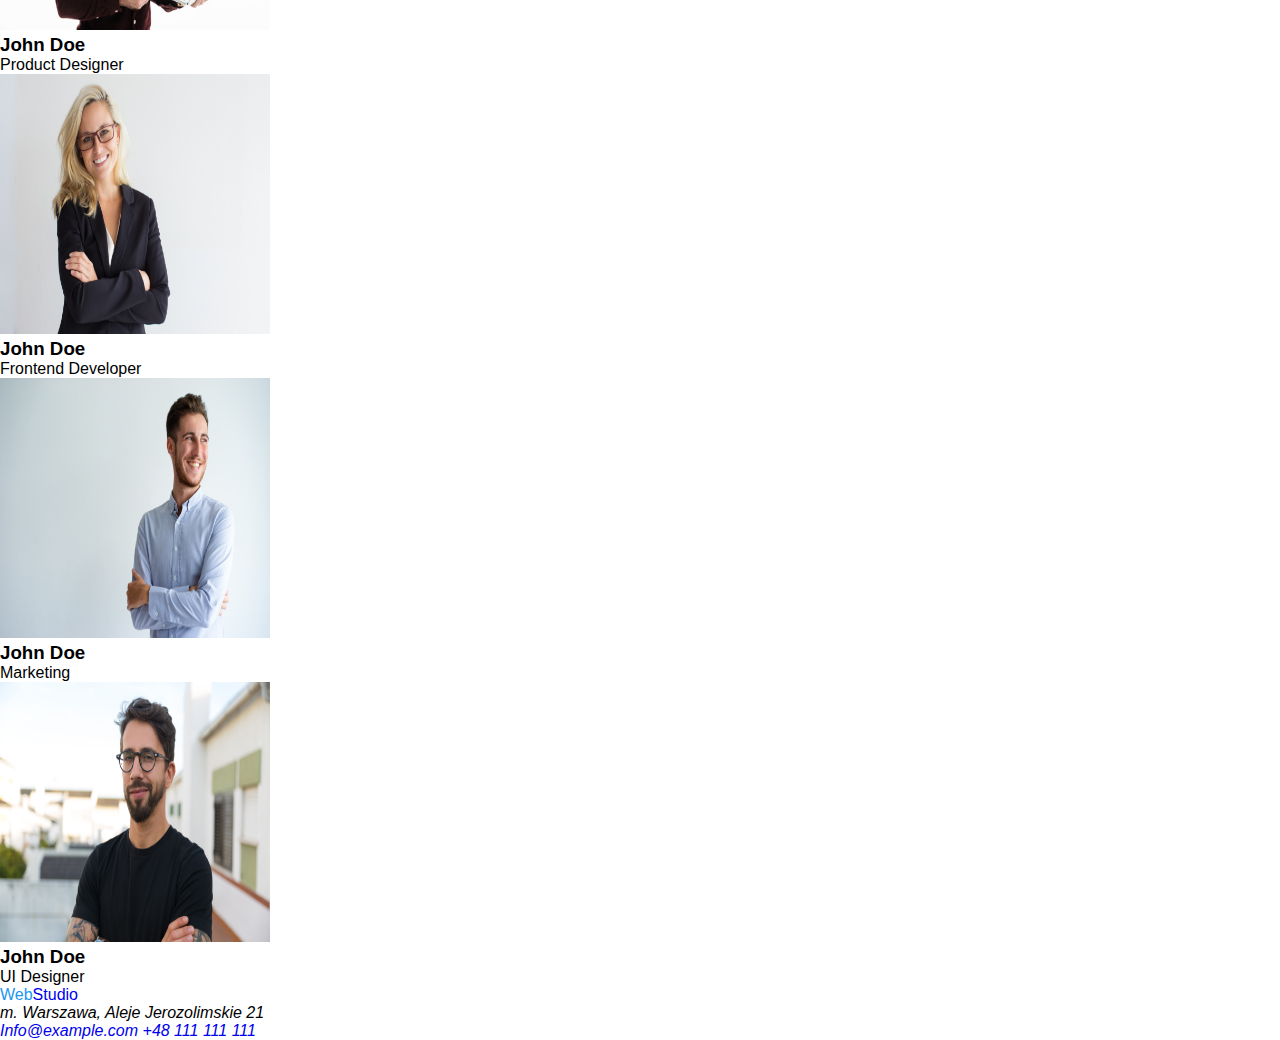
==== commit 799ee338: "add hyperlink" ====
--- a/index.html
+++ b/index.html
@@ -9,6 +9,7 @@
     <link rel="preconnect" href="https://fonts.googleapis.com">
     <link rel="preconnect" href="https://fonts.gstatic.com" crossorigin>
     <link href="https://fonts.googleapis.com/css2?family=Raleway:wght@300;500;700&display=swap" rel="stylesheet">
+    <link rel="stylesheet" href="./css/style.css">
 
     
 </head>
@@ -16,7 +17,7 @@
 <body>
     <header>
 
-        <a href="#" class="logo-nav"><span class="color-logo">Web</span>Studio</a>
+        <a href="index.html" class="logo-nav"><span class="color-logo">Web</span>Studio</a>
 
         <nav>
             <ul class="menu-nav">
--- a/css/style.css
+++ b/css/style.css
@@ -0,0 +1,148 @@
+* {
+	margin: 0;
+	padding: 0;
+}
+
+:root{
+	--blue-color:#2196f3;
+}
+
+body{
+	font-family: 'Roboto', sans-serif;
+}
+
+a {
+	text-decoration: none;
+}
+.logo {
+	font-family: 'Raleway', sans-serif;
+}
+
+.color-logo {
+	color: var(--blue-color);
+}
+
+.header-line {
+	border-bottom: 1px solid #ececec;
+}
+.mailto-nav {
+	color: #757575;
+	font-weight: 500;
+	font-size: 14px;
+	line-height: 16px;
+}
+.tel-nav {
+	color: #757575;
+	font-weight: 500;
+	font-size: 14px;
+	line-height: 16px;
+}
+
+/* nav */
+
+.logo-nav {
+	width: 145px;
+	height: 31px;
+	top: 24px;
+	left: 215px;
+	font-weight: 700;
+	font-size: 26px;
+	color: black;
+}
+
+
+.menu-nav {
+	display: inline-flex;
+	font-weight: 500;
+	font-size: 14px;
+	line-height: 16px;
+	list-style-type: none;
+	font-family: 'Roboto', sans-serif;
+}
+
+.nav-contacts {
+	display: inline-flex;
+	list-style-type: none;
+	text-transform: none;
+	font-family: 'Roboto', sans-serif;
+}
+
+.link{
+	color:#212121
+}
+/* main */
+
+button {
+	display: inline-flexbox;
+	margin: 4px;
+	padding: 6px 22px 6px 22px;
+	border-radius: 4px;
+	font-weight: 500;
+	font-size: 16px;
+	line-height: 36px;
+	border: var(--blue-color);
+	color: #212121;
+	cursor: pointer;
+	font-family: 'Roboto', sans-serif;
+}
+.figure-img {
+	box-sizing: border-box;
+	width: 370px;
+	height: 404px;
+	border: 1px solid #eeeeee;
+}
+
+.color-heading {
+	font-weight: 700;
+	font-size: 18px;
+	line-height: 36px;
+	color: #212121;
+}
+
+.color-portfolio {
+	color: #757575;
+	font-weight: 400;
+	font-size: 16px;
+	line-height: 30px;
+}
+
+/* footer */
+
+.footer-portfolio {
+	width: 1600px;
+	height: 252px;
+	background-color: #2f303a;
+}
+
+.footer-logo {
+	font-weight: 700;
+	font-size: 26px;
+	color: white;
+}
+.mail-footer {
+	text-decoration: underline;
+	cursor: pointer;
+	color: rgba(255, 255, 255, 0.6);
+}
+.color-address {
+	color: white;
+}
+.color-tel {
+	color: rgba(255, 255, 255, 0.6);
+}
+
+.address {
+	font-weight: 400;
+	font-size: 14px;
+	line-height: 24px;
+	font-family: 'Roboto', sans-serif;
+}
+
+button:hover {
+	color: white;
+	background-color: var(--blue-color);
+}
+
+.link:hover{
+color: var(--blue-color);
+}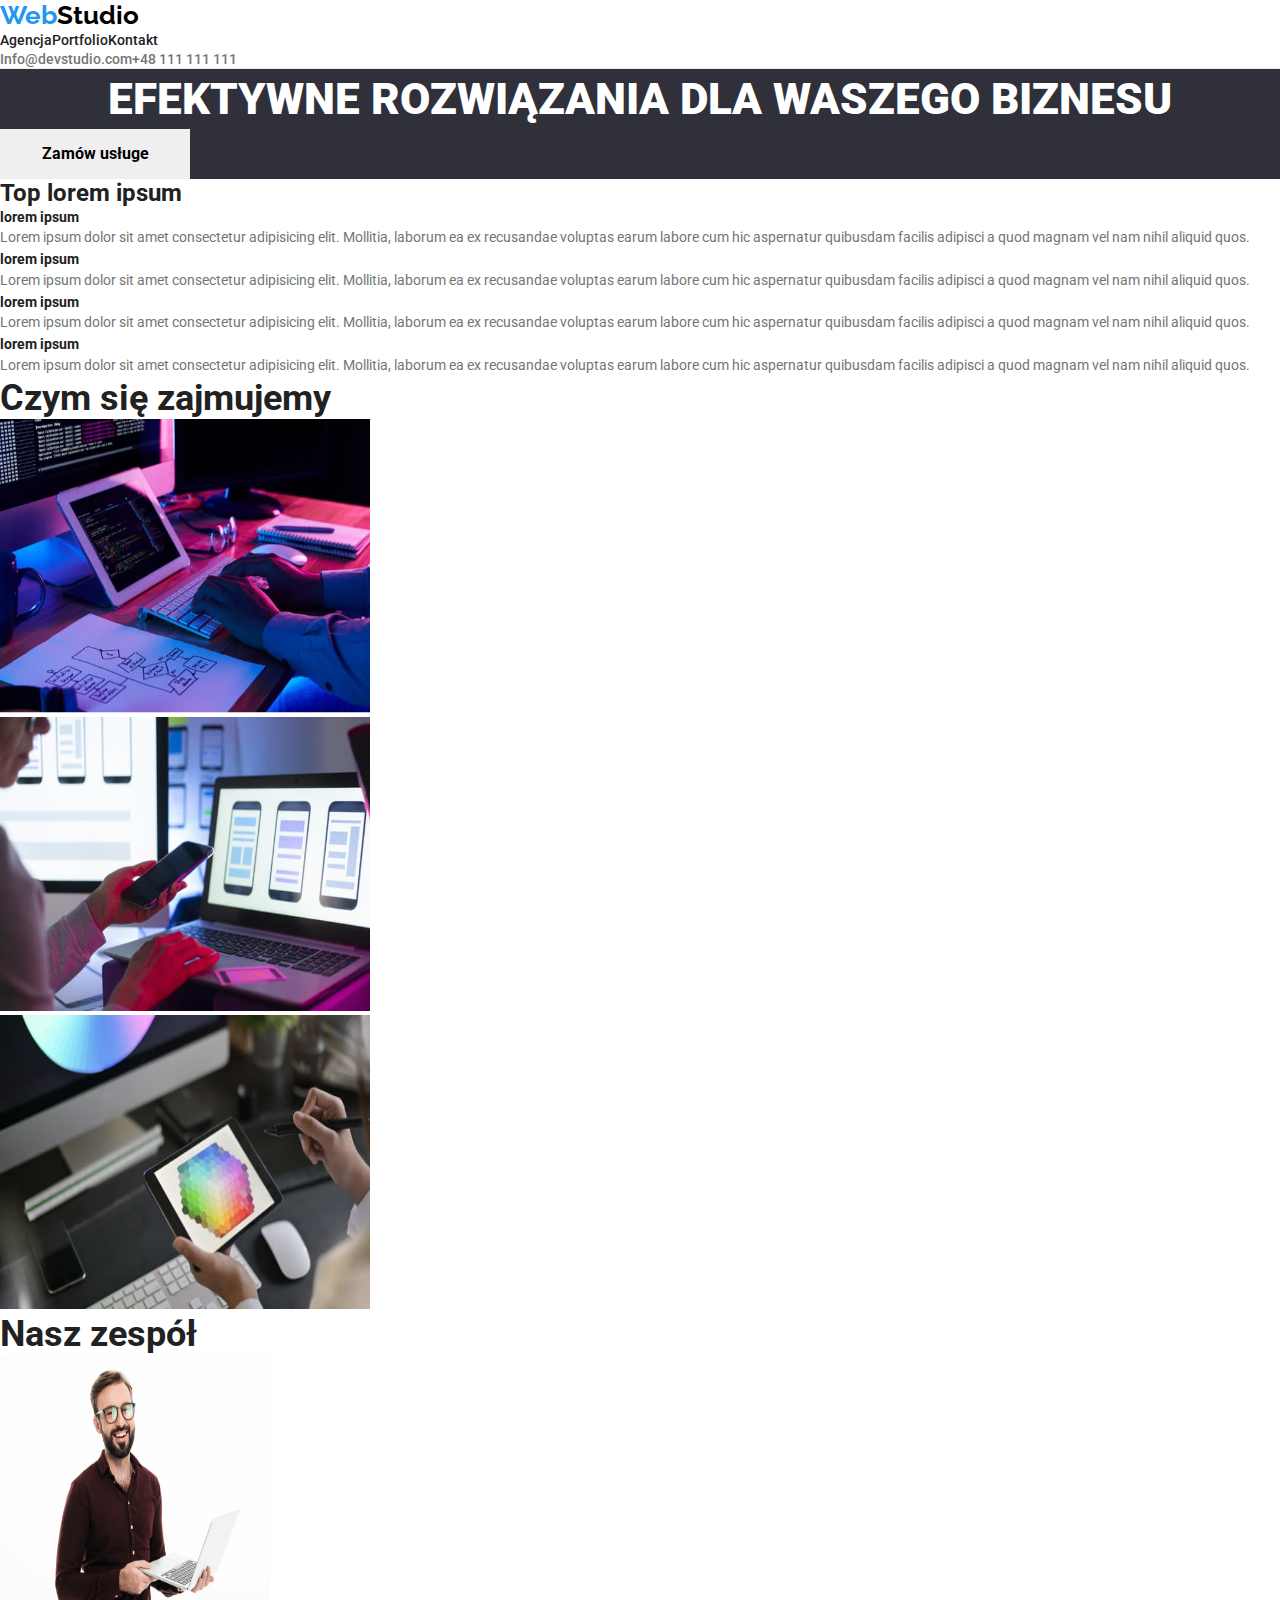
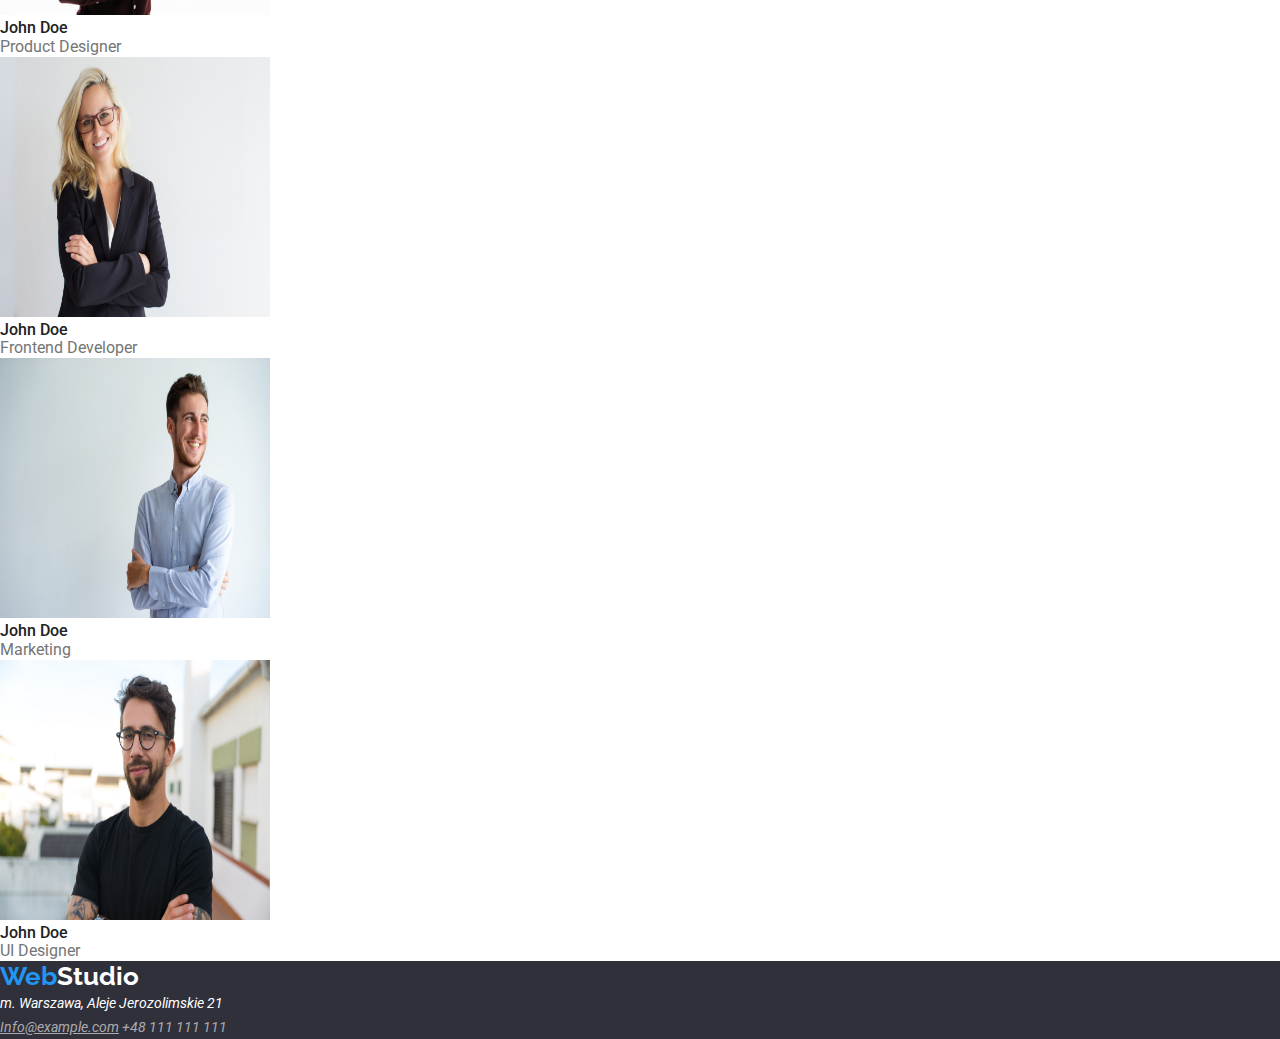
==== commit a5114013: "added css to index.html" ====
--- a/index.html
+++ b/index.html
@@ -6,32 +6,34 @@
     <meta http-equiv="X-UA-Compatible" content="IE=edge">
     <meta name="viewport" content="width=device-width, initial-scale=1.0">
     <title>Studio</title>
-    <link rel="preconnect" href="https://fonts.googleapis.com">
-    <link rel="preconnect" href="https://fonts.gstatic.com" crossorigin>
-    <link href="https://fonts.googleapis.com/css2?family=Raleway:wght@300;500;700&display=swap" rel="stylesheet">
+    <link rel="preconnect" href="https://fonts.googleapis.com" />
+    <link rel="preconnect" href="https://fonts.gstatic.com" crossorigin />
+    <link
+        href="https://fonts.googleapis.com/css2?family=Oleo+Script&family=Raleway:wght@700&family=Roboto:wght@400;500;700;900&display=swap"
+        rel="stylesheet" />
     <link rel="stylesheet" href="./css/style.css">
 
-    
+
 </head>
 
 <body>
-    <header>
+    <header class="header-line">
 
-        <a href="index.html" class="logo-nav"><span class="color-logo">Web</span>Studio</a>
+        <a href="index.html" class="logo-nav logo"><span class="color-logo">Web</span>Studio</a>
 
         <nav>
             <ul class="menu-nav">
-                <li><a href="#">Agencja</a></li>
-                <li><a href="portfolio.html">Portfolio</a></li>
-                <li><a href="#">Kontakt</a></li>
+                <li><a href="index.html" class="link">Agencja</a></li>
+                <li><a href="portfolio.html" class="link">Portfolio</a></li>
+                <li><a href="#" class="link">Kontakt</a></li>
 
             </ul>
         </nav>
 
         <ul class="nav-contacts">
 
-            <li><a href="mailto:info@devstudio.com">Info@devstudio.com</a></li>
-            <li><a href="tel:+48 111 111 111">+48 111 111 111</a></li>
+            <li><a href="mailto:info@devstudio.com" class="mailto-nav">Info@devstudio.com</a></li>
+            <li><a href="tel:+48 111 111 111" class="tel-nav">+48 111 111 111</a></li>
 
         </ul>
 
@@ -40,10 +42,10 @@
 
     <main>
 
-        <section>
+        <section class="main-section-page">
 
-            <h1>efektywne rozwiązania dla waszego biznesu</h1>
-            <button type="button">Zamów usługe</button>
+            <h1 class="main-text">efektywne rozwiązania dla waszego biznesu</h1>
+            <button type="button" class="btn-main-page">Zamów usługe</button>
 
         </section>
 
@@ -51,16 +53,17 @@
             <ul>
                 <li>
 
-                    <h2>Top lorem ipsum</h2>
+                    <h2 class="disconect">Top lorem ipsum</h2>
 
                 </li>
                 <li>
                     <div>
-                        <h3>lorem ipsum</h3>
+                        <h3 class="lorem-class">lorem ipsum</h3>
 
                         <div>
 
-                            <p>Lorem ipsum dolor sit amet consectetur adipisicing elit. Mollitia, laborum ea ex
+                            <p class="lorem-paragraph">Lorem ipsum dolor sit amet consectetur adipisicing elit.
+                                Mollitia, laborum ea ex
                                 recusandae
                                 voluptas earum labore cum hic aspernatur quibusdam facilis adipisci a quod magnam vel
                                 nam
@@ -69,27 +72,30 @@
                 </li>
                 <li>
                     <div>
-                        <h3>lorem ipsum</h3>
+                        <h3 class="lorem-class">lorem ipsum</h3>
 
-                        <p>Lorem ipsum dolor sit amet consectetur adipisicing elit. Mollitia, laborum ea ex recusandae
+                        <p class="lorem-paragraph">Lorem ipsum dolor sit amet consectetur adipisicing elit. Mollitia,
+                            laborum ea ex recusandae
                             voluptas earum labore cum hic aspernatur quibusdam facilis adipisci a quod magnam vel nam
                             nihil aliquid quos.</p>
                     </div>
                 </li>
                 <li>
                     <div>
-                        <h3>lorem ipsum</h3>
+                        <h3 class="lorem-class">lorem ipsum</h3>
 
-                        <p>Lorem ipsum dolor sit amet consectetur adipisicing elit. Mollitia, laborum ea ex recusandae
+                        <p class="lorem-paragraph">Lorem ipsum dolor sit amet consectetur adipisicing elit. Mollitia,
+                            laborum ea ex recusandae
                             voluptas earum labore cum hic aspernatur quibusdam facilis adipisci a quod magnam vel nam
                             nihil aliquid quos.</p>
                     </div>
                 </li>
                 <li>
                     <div>
-                        <h3>lorem ipsum</h3>
+                        <h3 class="lorem-class">lorem ipsum</h3>
 
-                        <p>Lorem ipsum dolor sit amet consectetur adipisicing elit. Mollitia, laborum ea ex recusandae
+                        <p class="lorem-paragraph">Lorem ipsum dolor sit amet consectetur adipisicing elit. Mollitia,
+                            laborum ea ex recusandae
                             voluptas earum labore cum hic aspernatur quibusdam facilis adipisci a quod magnam vel nam
                             nihil aliquid quos.</p>
                     </div>
@@ -99,7 +105,7 @@
 
         <section>
 
-            <h2>Czym się zajmujemy</h2>
+            <h2 class="what-to-do">Czym się zajmujemy</h2>
 
             <ul>
                 <li><img src="./img/csz1.jpg" alt="Programowanie na desktopie" width="370" height="294"></li>
@@ -112,46 +118,46 @@
 
         <section>
 
-            <h2>Nasz zespół</h2>
+            <h2 class="our-team">Nasz zespół</h2>
 
             <section>
                 <ul>
                     <li>
-                        <div class="card mx-4">
+                        <div class="cards mx-4">
                             <img src="./img/zespol1.jpg" alt="John Doe" width="270" height="260">
                             <div class="card-body">
-                                <h3> John Doe</h3>
-                                <p>Product Designer</p>
+                                <h3 class="name"> John Doe</h3>
+                                <p class="position-it">Product Designer</p>
                             </div>
 
                         </div>
                     </li>
                     <li>
-                        <div class="card mx-4">
+                        <div class="cards mx-4">
                             <img src="./img/zespol2.jpg" alt="John Doe" width="270" height="260">
                             <div class="card-body">
-                                <h3> John Doe</h3>
-                                <p>Frontend Developer</p>
+                                <h3 class="name"> John Doe</h3>
+                                <p class="position-it">Frontend Developer</p>
                             </div>
 
                         </div>
                     </li>
                     <li>
-                        <div class="card mx-4">
+                        <div class="cards mx-4">
                             <img src="./img/zespol3.jpg" alt="John Doe" width="270" height="260">
                             <div class="card-body">
-                                <h3> John Doe</h3>
-                                <p>Marketing</p>
+                                <h3 class="name"> John Doe</h3>
+                                <p class="position-it">Marketing</p>
                             </div>
 
                         </div>
                     </li>
                     <li>
-                        <div class="card mx-4">
+                        <div class="cards mx-4">
                             <img src="./img/zespol4.jpg" alt="John Doe" width="270" height="260">
                             <div class="card-body">
-                                <h3> John Doe</h3>
-                                <p>UI Designer</p>
+                                <h3 class="name"> John Doe</h3>
+                                <p class="position-it">UI Designer</p>
 
                             </div>
                         </div>
@@ -162,15 +168,15 @@
     </main>
 
 
-    <footer>
+    <footer class="footer-portfolio">
 
-        <a href="#"><span class="color-logo">Web</span>Studio</a>
+        <a href="index.html" class="footer-logo logo"><span class="color-logo">Web</span>Studio</a>
 
-        <address>
-            <p>m. Warszawa, Aleje Jerozolimskie 21</p>
+        <address class="address">
+            <p class="color-address">m. Warszawa, Aleje Jerozolimskie 21</p>
 
-            <a href="mailto:info@example.com">Info@example.com</a>
-            <a href="tel:+48 111 111 111">+48 111 111 111</a>
+            <a href="mailto:info@example.com" class="mail-footer">Info@example.com</a>
+            <a href="tel:+48 111 111 111" class="color-tel">+48 111 111 111</a>
         </address>
 
     </footer>
--- a/css/style.css
+++ b/css/style.css
@@ -3,12 +3,13 @@
 	padding: 0;
 }
 
-:root{
-	--blue-color:#2196f3;
-}
-
-body{
-	font-family: 'Roboto', sans-serif;
+:root {
+	--blue-color: #2196f3;
+}
+
+body {
+	font-family: 'Roboto', sans-serif;
+	color: #212121;
 }
 
 a {
@@ -25,12 +26,16 @@
 .header-line {
 	border-bottom: 1px solid #ececec;
 }
+
+/* nav */
+
 .mailto-nav {
 	color: #757575;
 	font-weight: 500;
 	font-size: 14px;
 	line-height: 16px;
 }
+
 .tel-nav {
 	color: #757575;
 	font-weight: 500;
@@ -38,18 +43,11 @@
 	line-height: 16px;
 }
 
-/* nav */
-
 .logo-nav {
-	width: 145px;
-	height: 31px;
-	top: 24px;
-	left: 215px;
 	font-weight: 700;
 	font-size: 26px;
 	color: black;
 }
-
 
 .menu-nav {
 	display: inline-flex;
@@ -67,12 +65,12 @@
 	font-family: 'Roboto', sans-serif;
 }
 
-.link{
-	color:#212121
+.link {
+	color: #212121;
 }
 /* main */
 
-button {
+.btn {
 	display: inline-flexbox;
 	margin: 4px;
 	padding: 6px 22px 6px 22px;
@@ -80,23 +78,85 @@
 	font-weight: 500;
 	font-size: 16px;
 	line-height: 36px;
+	cursor: pointer;
 	border: var(--blue-color);
-	color: #212121;
-	cursor: pointer;
-	font-family: 'Roboto', sans-serif;
-}
-.figure-img {
+	font-family: 'Roboto', sans-serif;
+}
+.btn-main-page {
+	padding: 10px 41px 10px 42px;
+	font-weight: 700;
+	font-size: 16px;
+	line-height: 30px;
+	text-align: center;
+	border: none;
+	font-family: 'Roboto', sans-serif;
+}
+
+.main-text {
+	font-weight: 900;
+	font-size: 44px;
+	line-height: 60px;
+	text-align: center;
+	text-transform: uppercase;
+	color: #fff;
+}
+
+.main-section-page {
+	background-color: #2f303a;
+}
+
+.lorem-class{
+	font-weight: 700;
+	font-size: 14px;
+	line-height: 16.41px;
+}
+
+.lorem-paragraph{
+	font-weight: 400;
+	font-size: 14px;
+	line-height: 24px;
+	color: #757575;
+}
+
+.what-to-do{
+	font-weight: 700;
+	font-size: 36px;
+	line-height: 42.19px;
+}
+
+
+.our-team{
+	font-weight: 700;
+	font-size: 36px;
+	line-height: 42.19px;
+}
+
+.name {
+	font-family: 'Roboto', sans-serif;
+	font-weight: 500;
+	font-size: 16px;
+	line-height: 18.75px;
+}
+
+
+.position-it {
+	font-family: 'Roboto', sans-serif;
+	font-weight: 400;
+	font-size: 16px;
+	line-height: 18.75px;
+	color: #757575;
+}
+
+.main-photos {
 	box-sizing: border-box;
 	width: 370px;
 	height: 404px;
 	border: 1px solid #eeeeee;
 }
-
 .color-heading {
 	font-weight: 700;
 	font-size: 18px;
 	line-height: 36px;
-	color: #212121;
 }
 
 .color-portfolio {
@@ -109,8 +169,6 @@
 /* footer */
 
 .footer-portfolio {
-	width: 1600px;
-	height: 252px;
 	background-color: #2f303a;
 }
 
@@ -138,11 +196,34 @@
 	font-family: 'Roboto', sans-serif;
 }
 
-button:hover {
+/* hover */
+
+.btn:hover {
 	color: white;
 	background-color: var(--blue-color);
 }
 
-.link:hover{
-color: var(--blue-color);
-}+.btn-main-page:hover {
+	color: #eeeeee;
+	background-color: var(--blue-color);
+}
+
+.link:hover {
+	color: var(--blue-color);
+}
+
+.mailto-nav:hover {
+	color: var(--blue-color);
+}
+
+.tel-nav:hover {
+	color: var(--blue-color);
+}
+
+.mail-footer:hover {
+	color: var(--blue-color);
+}
+
+.color-tel:hover {
+	color: var(--blue-color);
+}
